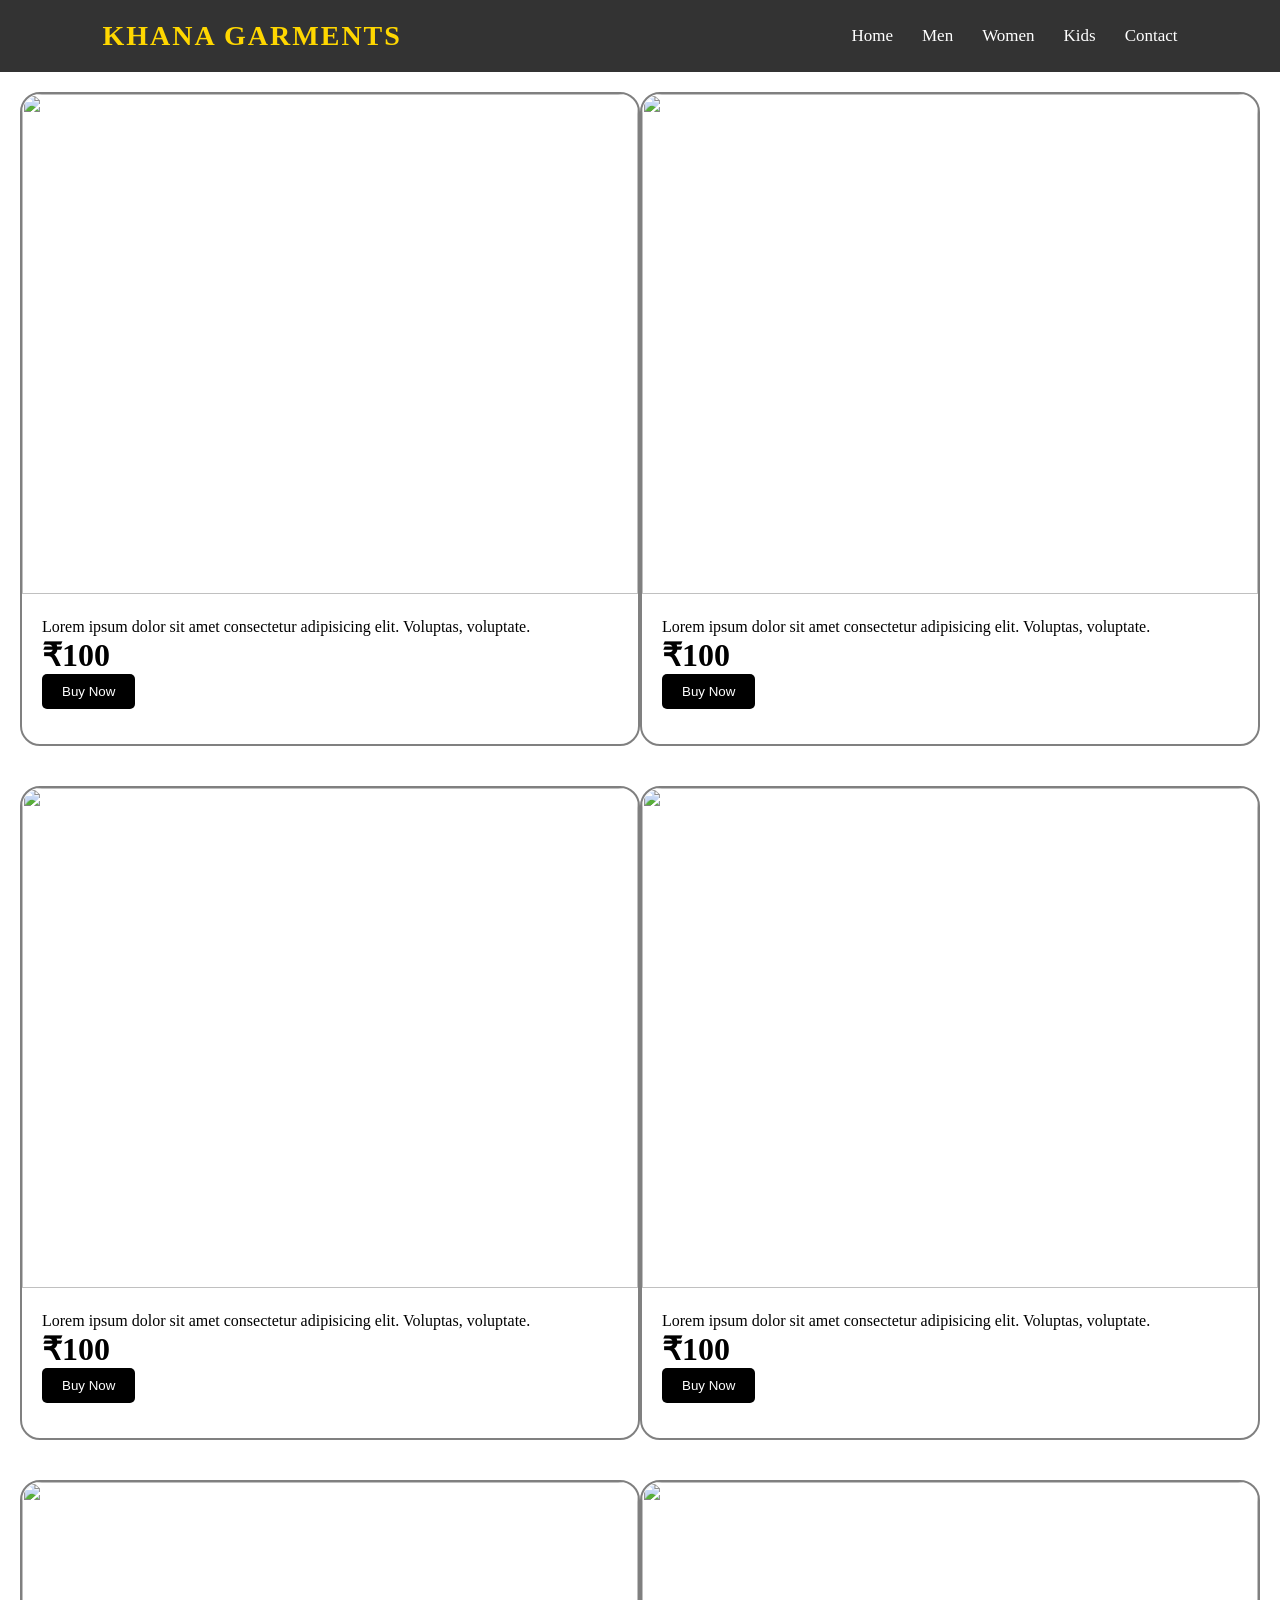
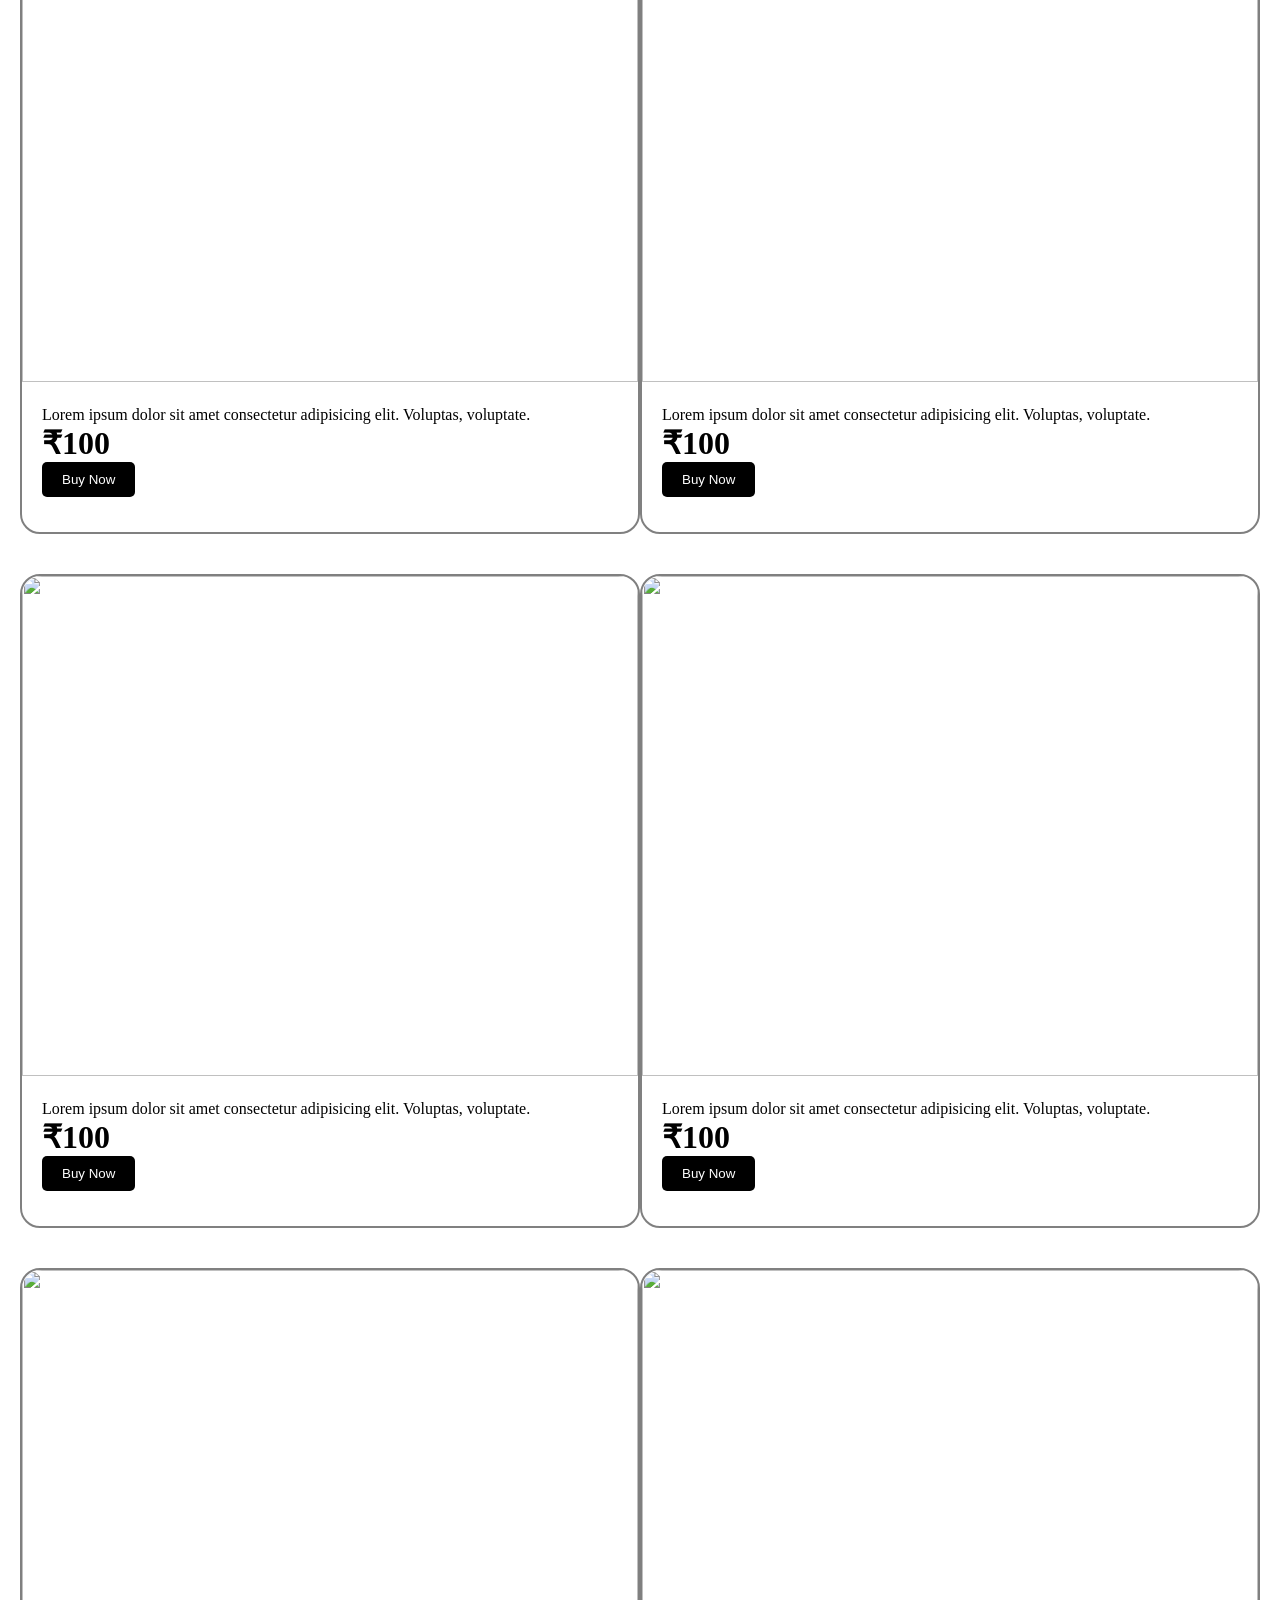
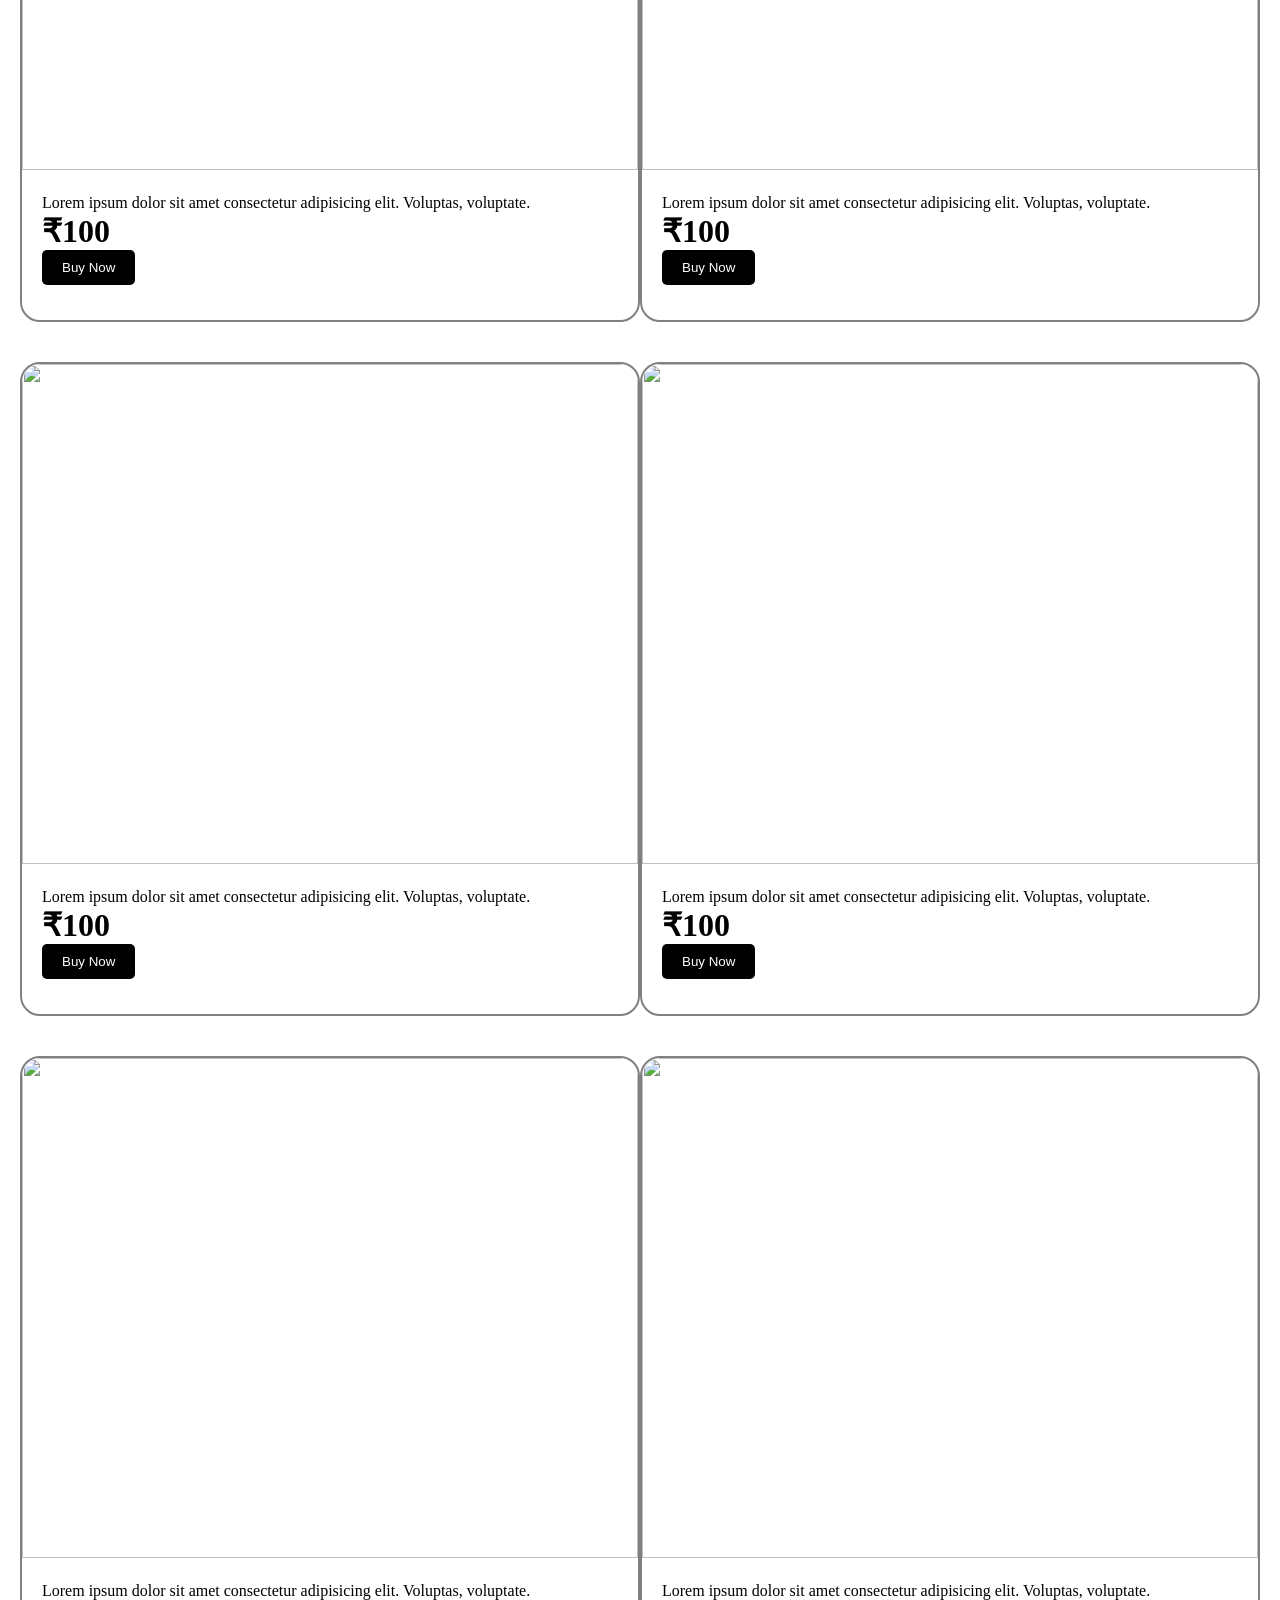
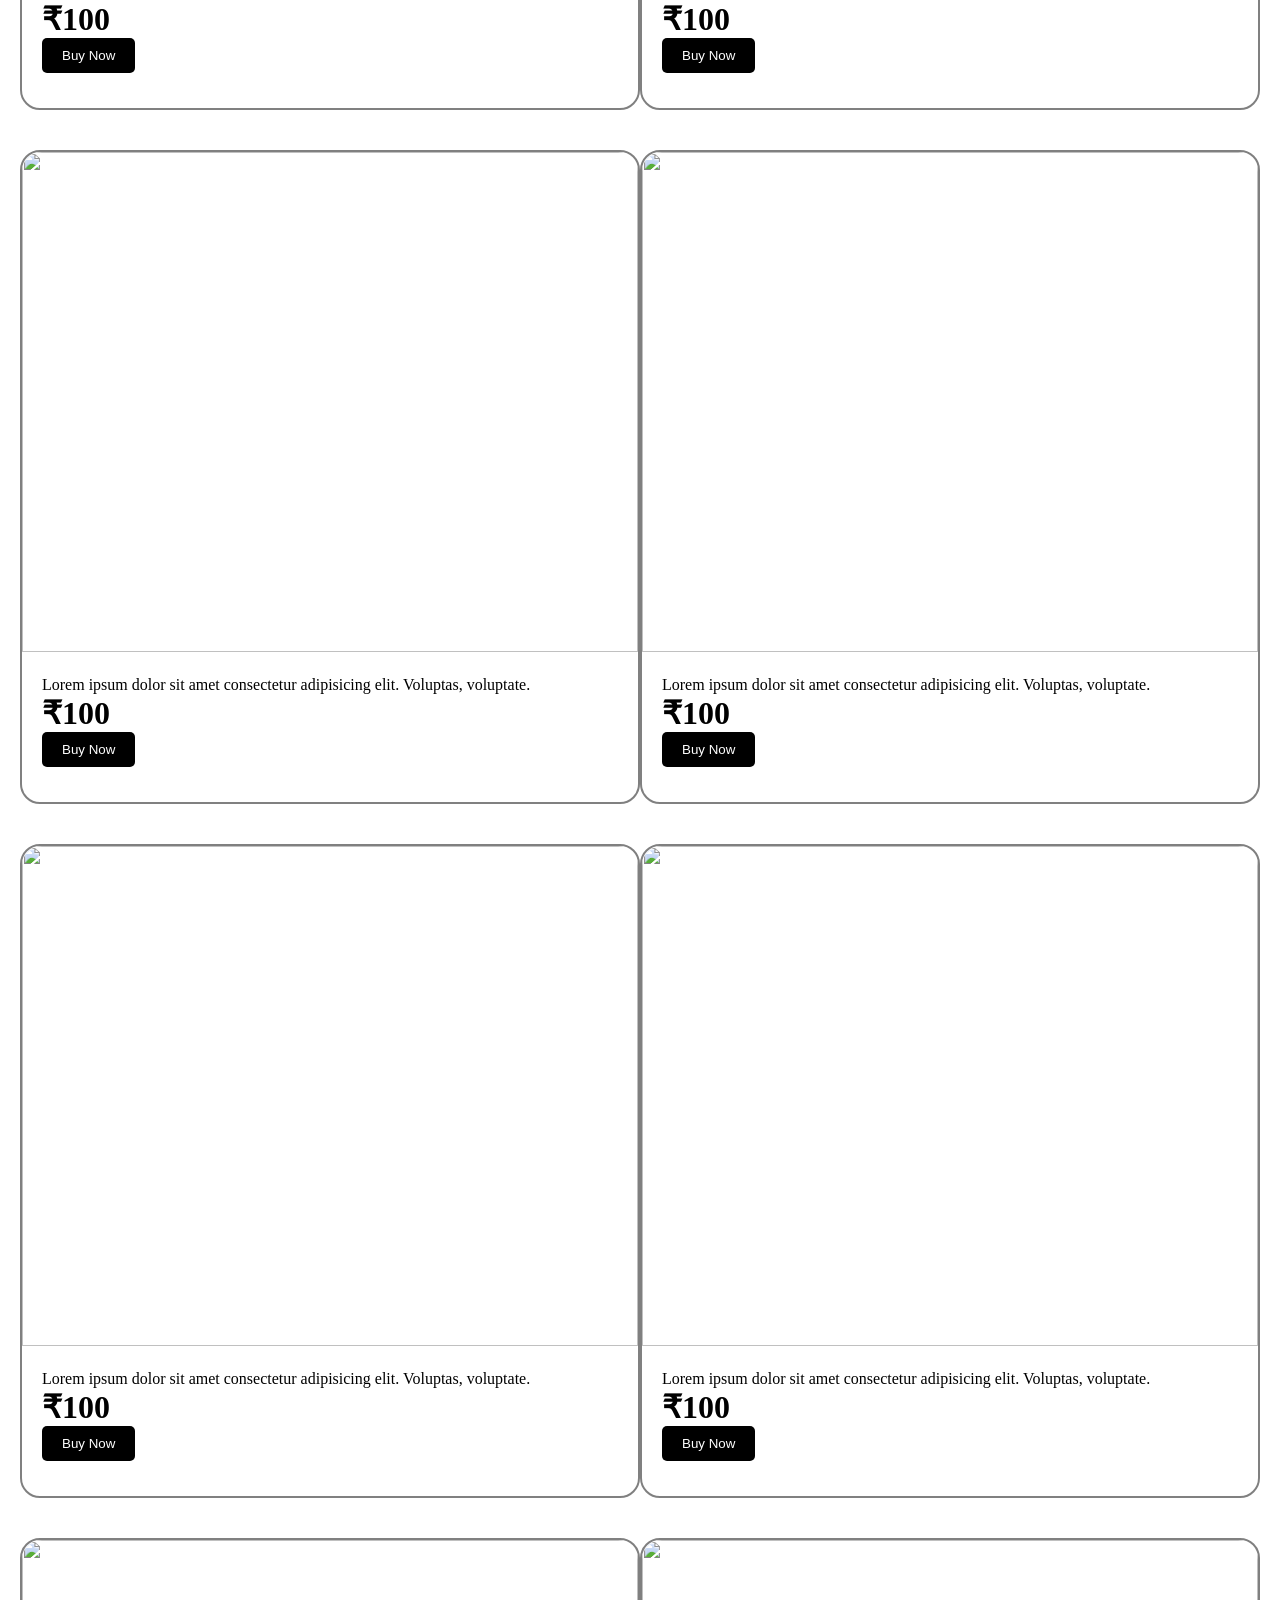
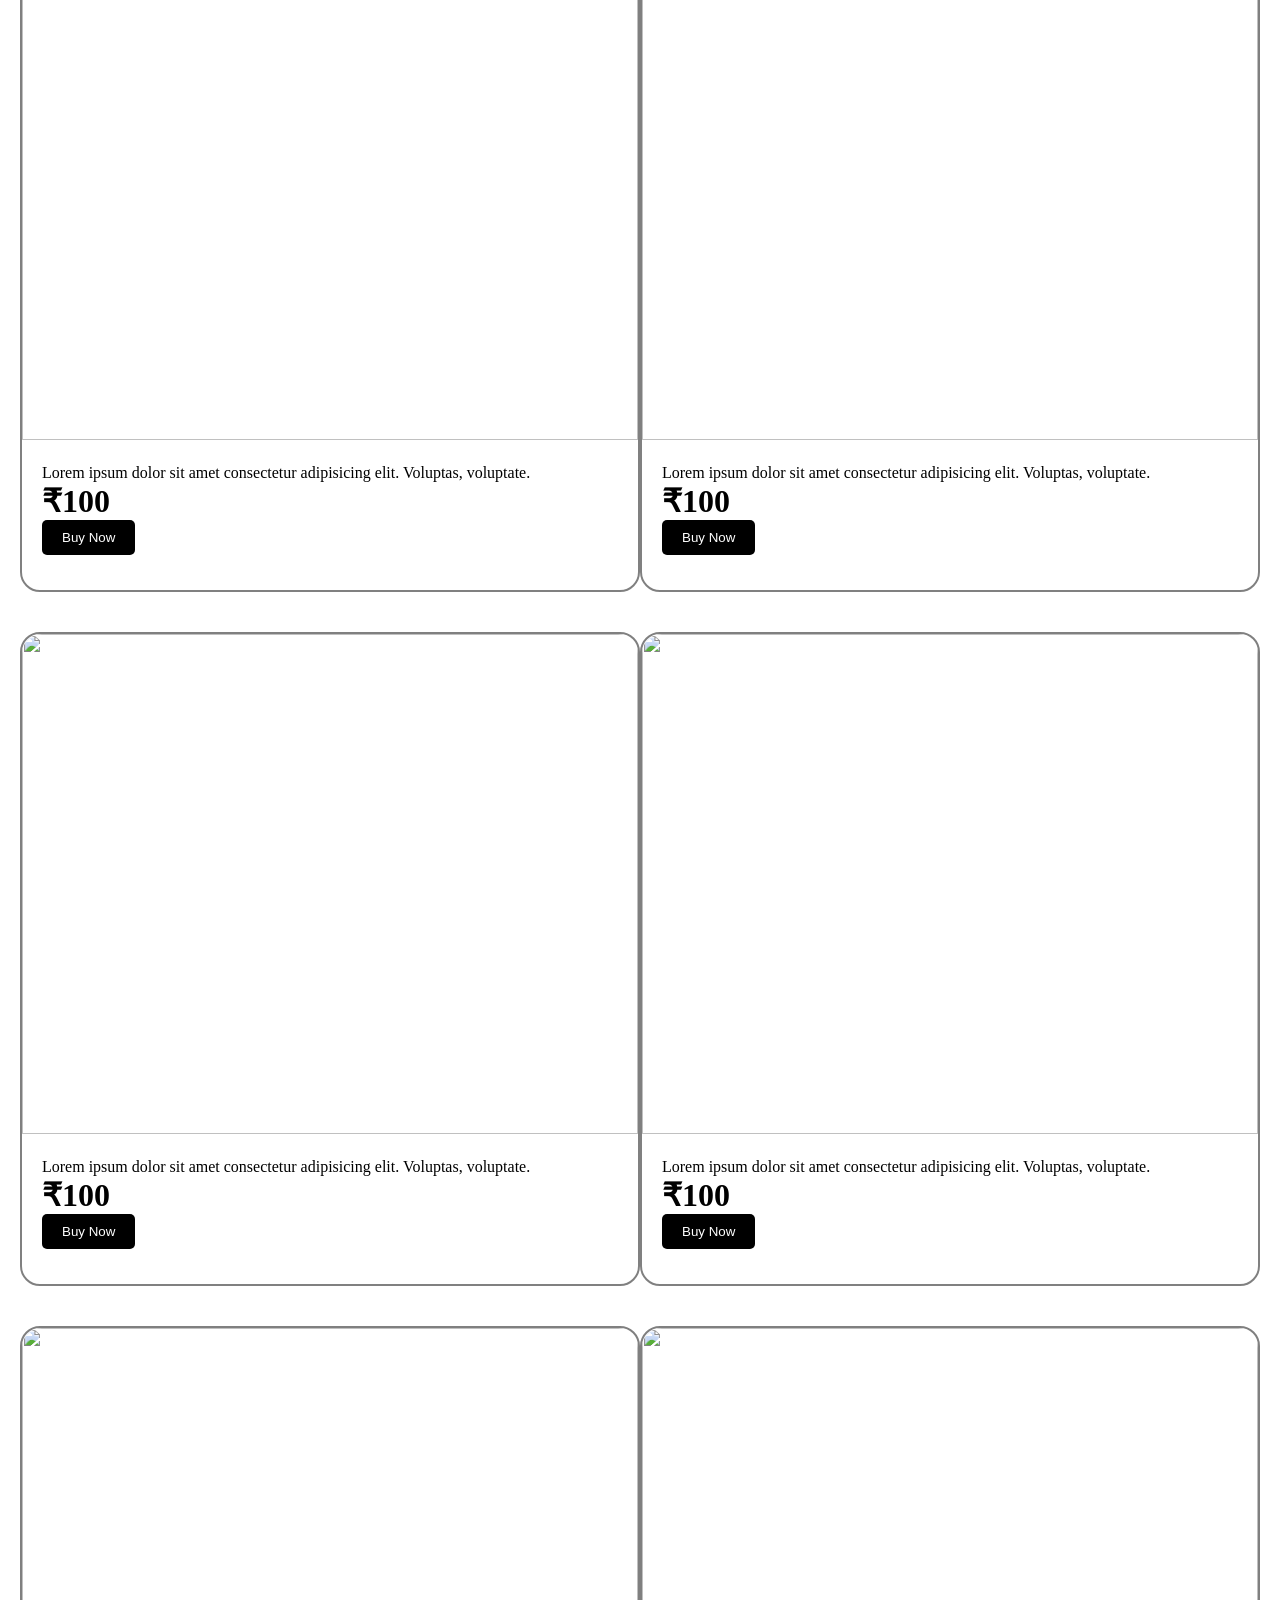
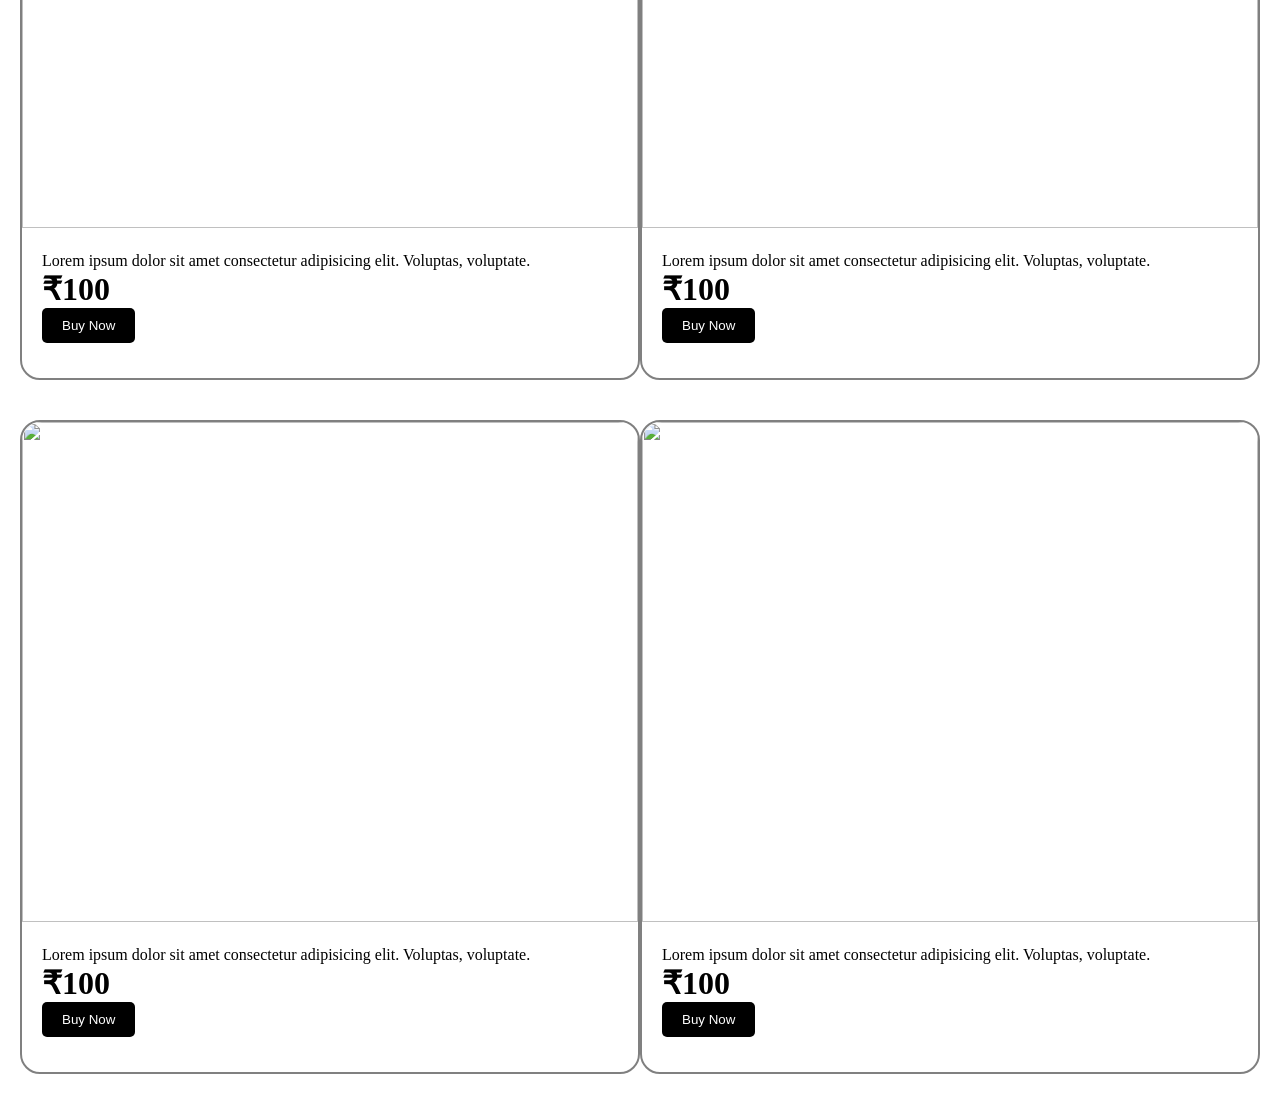
==== menproduct.html @ 3e495f07 "Update menproduct.html" ====
<!DOCTYPE html>
<html>

<head>
    <title>t-shirt</title>
</head>
<style>
    * {
        margin: 0;
        padding: 0;
    }

/* Header */
header {
    background: rgba(0, 0, 0, 0.8);
    padding: 20px 8%;
    display: flex;
    justify-content: space-between;
    align-items: center;
    position: sticky;
    top: 0;
    z-index: 1000;
    backdrop-filter: blur(10px);
}

.header {
    display: flex;
    justify-content: space-between;
}

.logo {
    font-size: 28px;
    font-weight: bold;
    color: #ffd700;
    letter-spacing: 2px;
    display: block;
}

nav a {
    color: #fff;
    text-decoration: none;
    margin-left: 25px;
    transition: 0.3s;
    font-size: 17px;
    display: inline-flex;
}

nav a:hover {
    color: #ffd700;
}

    
    .order-block {
        display: flex;
        justify-content: center;
        gap: 0px;
        padding: 20px;
    }

    .box {
        border: 2px solid gray;
        border-radius: 20px;
        margin: 0px;
        border-spacing: 0px;
        width: 100%;
        height: 650px;
    }

    .order-block img {
        width: 100%;
        height: 500px;
        margin: 0px;
        border-radius: 20px 20px 0px 0px;
        gap: 0px;
        object-fit: cover;
    }
    .text {
        padding: 20px;
        text-align: left;
    }

    .box button {
        background-color: black;
        color: white;
        border: none;
        padding: 10px 20px;
        border-radius: 5px;
        cursor: pointer;
    }
</style>
<body>
    <header class="header">
        <div class="logo">KHANA GARMENTS</div>
        <nav>
            <a href="#Home">Home</a>
            <a href="#Men" onclick="scrollToMenProducts()">Men</a>
            <a href="#Women" onclick="scrollToWomenProducts()">Women</a>
            <a href="#Kids" onclick="scrollToKidsProducts()">Kids</a>
            <a href="#Contact" onclick="">Contact</a>
        </nav>
    </header>
    
    <div class="order-block" id="order block">
        <div class="box">
            <img src="https://images.unsplash.com/photo-1515886657613-9f3515b0c78f">
            <div id="text" class="text">
                <p>Lorem ipsum dolor sit amet consectetur adipisicing elit. Voluptas, voluptate.</p>
                <h1>₹100</h1>
                <button>Buy Now</button>
            </div>
        </div>
        <div class="box">
            <img src="https://images.unsplash.com/photo-1515886657613-9f3515b0c78f">
            <div id="text" class="text">
                <p>Lorem ipsum dolor sit amet consectetur adipisicing elit. Voluptas, voluptate.</p>
                <h1>₹100</h1>
                <button>Buy Now</button>
            </div>
        </div>
    </div>
    <div class="order-block" id="order block">
        <div class="box">
            <img src="https://images.unsplash.com/photo-1515886657613-9f3515b0c78f">
            <div id="text" class="text">
                <p>Lorem ipsum dolor sit amet consectetur adipisicing elit. Voluptas, voluptate.</p>
                <h1>₹100</h1>
                <button>Buy Now</button>
            </div>
        </div>
        <div class="box">
            <img src="https://images.unsplash.com/photo-1515886657613-9f3515b0c78f">
            <div id="text" class="text">
                <p>Lorem ipsum dolor sit amet consectetur adipisicing elit. Voluptas, voluptate.</p>
                <h1>₹100</h1>
                <button>Buy Now</button>
            </div>
        </div>
    </div>
    <div class="order-block" id="order block">
        <div class="box">
            <img src="https://images.unsplash.com/photo-1515886657613-9f3515b0c78f">
            <div id="text" class="text">
                <p>Lorem ipsum dolor sit amet consectetur adipisicing elit. Voluptas, voluptate.</p>
                <h1>₹100</h1>
                <button>Buy Now</button>
            </div>
        </div>
        <div class="box">
            <img src="https://images.unsplash.com/photo-1515886657613-9f3515b0c78f">
            <div id="text" class="text">
                <p>Lorem ipsum dolor sit amet consectetur adipisicing elit. Voluptas, voluptate.</p>
                <h1>₹100</h1>
                <button>Buy Now</button>
            </div>
        </div>
    </div>
    <div class="order-block" id="order block">
        <div class="box">
            <img src="https://images.unsplash.com/photo-1515886657613-9f3515b0c78f">
            <div id="text" class="text">
                <p>Lorem ipsum dolor sit amet consectetur adipisicing elit. Voluptas, voluptate.</p>
                <h1>₹100</h1>
                <button>Buy Now</button>
            </div>
        </div>
        <div class="box">
            <img src="https://images.unsplash.com/photo-1515886657613-9f3515b0c78f">
            <div id="text" class="text">
                <p>Lorem ipsum dolor sit amet consectetur adipisicing elit. Voluptas, voluptate.</p>
                <h1>₹100</h1>
                <button>Buy Now</button>
            </div>
        </div>
    </div>
    <div class="order-block" id="order block">
        <div class="box">
            <img src="https://images.unsplash.com/photo-1515886657613-9f3515b0c78f">
            <div id="text" class="text">
                <p>Lorem ipsum dolor sit amet consectetur adipisicing elit. Voluptas, voluptate.</p>
                <h1>₹100</h1>
                <button>Buy Now</button>
            </div>
        </div>
        <div class="box">
            <img src="https://images.unsplash.com/photo-1515886657613-9f3515b0c78f">
            <div id="text" class="text">
                <p>Lorem ipsum dolor sit amet consectetur adipisicing elit. Voluptas, voluptate.</p>
                <h1>₹100</h1>
                <button>Buy Now</button>
            </div>
        </div>
    </div>
    <div class="order-block" id="order block">
        <div class="box">
            <img src="https://images.unsplash.com/photo-1515886657613-9f3515b0c78f">
            <div id="text" class="text">
                <p>Lorem ipsum dolor sit amet consectetur adipisicing elit. Voluptas, voluptate.</p>
                <h1>₹100</h1>
                <button>Buy Now</button>
            </div>
        </div>
        <div class="box">
            <img src="https://images.unsplash.com/photo-1515886657613-9f3515b0c78f">
            <div id="text" class="text">
                <p>Lorem ipsum dolor sit amet consectetur adipisicing elit. Voluptas, voluptate.</p>
                <h1>₹100</h1>
                <button>Buy Now</button>
            </div>
        </div>
    </div>
    <div class="order-block" id="order block">
        <div class="box">
            <img src="https://images.unsplash.com/photo-1515886657613-9f3515b0c78f">
            <div id="text" class="text">
                <p>Lorem ipsum dolor sit amet consectetur adipisicing elit. Voluptas, voluptate.</p>
                <h1>₹100</h1>
                <button>Buy Now</button>
            </div>
        </div>
        <div class="box">
            <img src="https://images.unsplash.com/photo-1515886657613-9f3515b0c78f">
            <div id="text" class="text">
                <p>Lorem ipsum dolor sit amet consectetur adipisicing elit. Voluptas, voluptate.</p>
                <h1>₹100</h1>
                <button>Buy Now</button>
            </div>
        </div>
    </div>
    <div class="order-block" id="order block">
        <div class="box">
            <img src="https://images.unsplash.com/photo-1515886657613-9f3515b0c78f">
            <div id="text" class="text">
                <p>Lorem ipsum dolor sit amet consectetur adipisicing elit. Voluptas, voluptate.</p>
                <h1>₹100</h1>
                <button>Buy Now</button>
            </div>
        </div>
        <div class="box">
            <img src="https://images.unsplash.com/photo-1515886657613-9f3515b0c78f">
            <div id="text" class="text">
                <p>Lorem ipsum dolor sit amet consectetur adipisicing elit. Voluptas, voluptate.</p>
                <h1>₹100</h1>
                <button>Buy Now</button>
            </div>
        </div>
    </div>
    <div class="order-block" id="order block">
        <div class="box">
            <img src="https://images.unsplash.com/photo-1515886657613-9f3515b0c78f">
            <div id="text" class="text">
                <p>Lorem ipsum dolor sit amet consectetur adipisicing elit. Voluptas, voluptate.</p>
                <h1>₹100</h1>
                <button>Buy Now</button>
            </div>
        </div>
        <div class="box">
            <img src="https://images.unsplash.com/photo-1515886657613-9f3515b0c78f">
            <div id="text" class="text">
                <p>Lorem ipsum dolor sit amet consectetur adipisicing elit. Voluptas, voluptate.</p>
                <h1>₹100</h1>
                <button>Buy Now</button>
            </div>
        </div>
    </div>
    <div class="order-block" id="order block">
        <div class="box">
            <img src="https://images.unsplash.com/photo-1515886657613-9f3515b0c78f">
            <div id="text" class="text">
                <p>Lorem ipsum dolor sit amet consectetur adipisicing elit. Voluptas, voluptate.</p>
                <h1>₹100</h1>
                <button>Buy Now</button>
            </div>
        </div>
        <div class="box">
            <img src="https://images.unsplash.com/photo-1515886657613-9f3515b0c78f">
            <div id="text" class="text">
                <p>Lorem ipsum dolor sit amet consectetur adipisicing elit. Voluptas, voluptate.</p>
                <h1>₹100</h1>
                <button>Buy Now</button>
            </div>
        </div>
    </div>
    <div class="order-block" id="order block">
        <div class="box">
            <img src="https://images.unsplash.com/photo-1515886657613-9f3515b0c78f">
            <div id="text" class="text">
                <p>Lorem ipsum dolor sit amet consectetur adipisicing elit. Voluptas, voluptate.</p>
                <h1>₹100</h1>
                <button>Buy Now</button>
            </div>
        </div>
        <div class="box">
            <img src="https://images.unsplash.com/photo-1515886657613-9f3515b0c78f">
            <div id="text" class="text">
                <p>Lorem ipsum dolor sit amet consectetur adipisicing elit. Voluptas, voluptate.</p>
                <h1>₹100</h1>
                <button>Buy Now</button>
            </div>
        </div>
    </div>
    <div class="order-block" id="order block">
        <div class="box">
            <img src="https://images.unsplash.com/photo-1515886657613-9f3515b0c78f">
            <div id="text" class="text">
                <p>Lorem ipsum dolor sit amet consectetur adipisicing elit. Voluptas, voluptate.</p>
                <h1>₹100</h1>
                <button>Buy Now</button>
            </div>
        </div>
        <div class="box">
            <img src="https://images.unsplash.com/photo-1515886657613-9f3515b0c78f">
            <div id="text" class="text">
                <p>Lorem ipsum dolor sit amet consectetur adipisicing elit. Voluptas, voluptate.</p>
                <h1>₹100</h1>
                <button>Buy Now</button>
            </div>
        </div>
    </div>
    <div class="order-block" id="order block">
        <div class="box">
            <img src="https://images.unsplash.com/photo-1515886657613-9f3515b0c78f">
            <div id="text" class="text">
                <p>Lorem ipsum dolor sit amet consectetur adipisicing elit. Voluptas, voluptate.</p>
                <h1>₹100</h1>
                <button>Buy Now</button>
            </div>
        </div>
        <div class="box">
            <img src="https://images.unsplash.com/photo-1515886657613-9f3515b0c78f">
            <div id="text" class="text">
                <p>Lorem ipsum dolor sit amet consectetur adipisicing elit. Voluptas, voluptate.</p>
                <h1>₹100</h1>
                <button>Buy Now</button>
            </div>
        </div>
    </div>
</body>

</html>
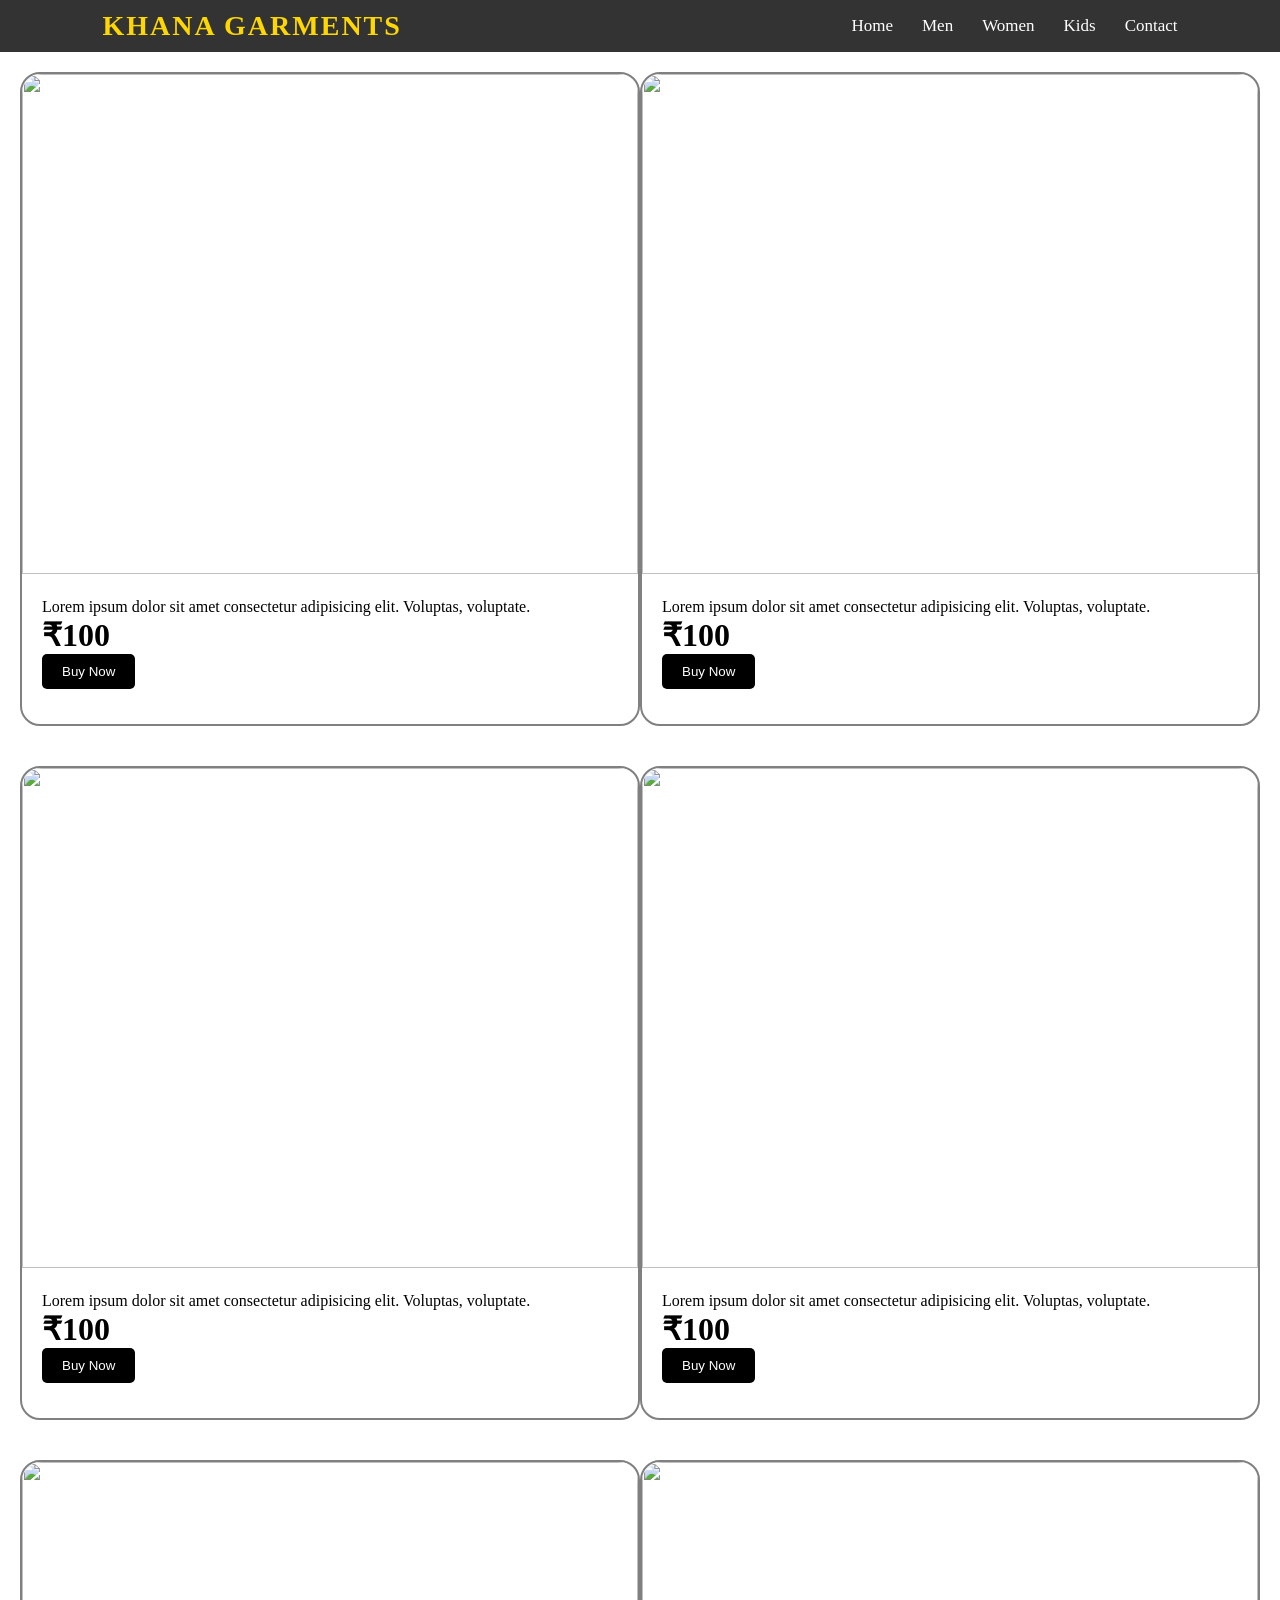
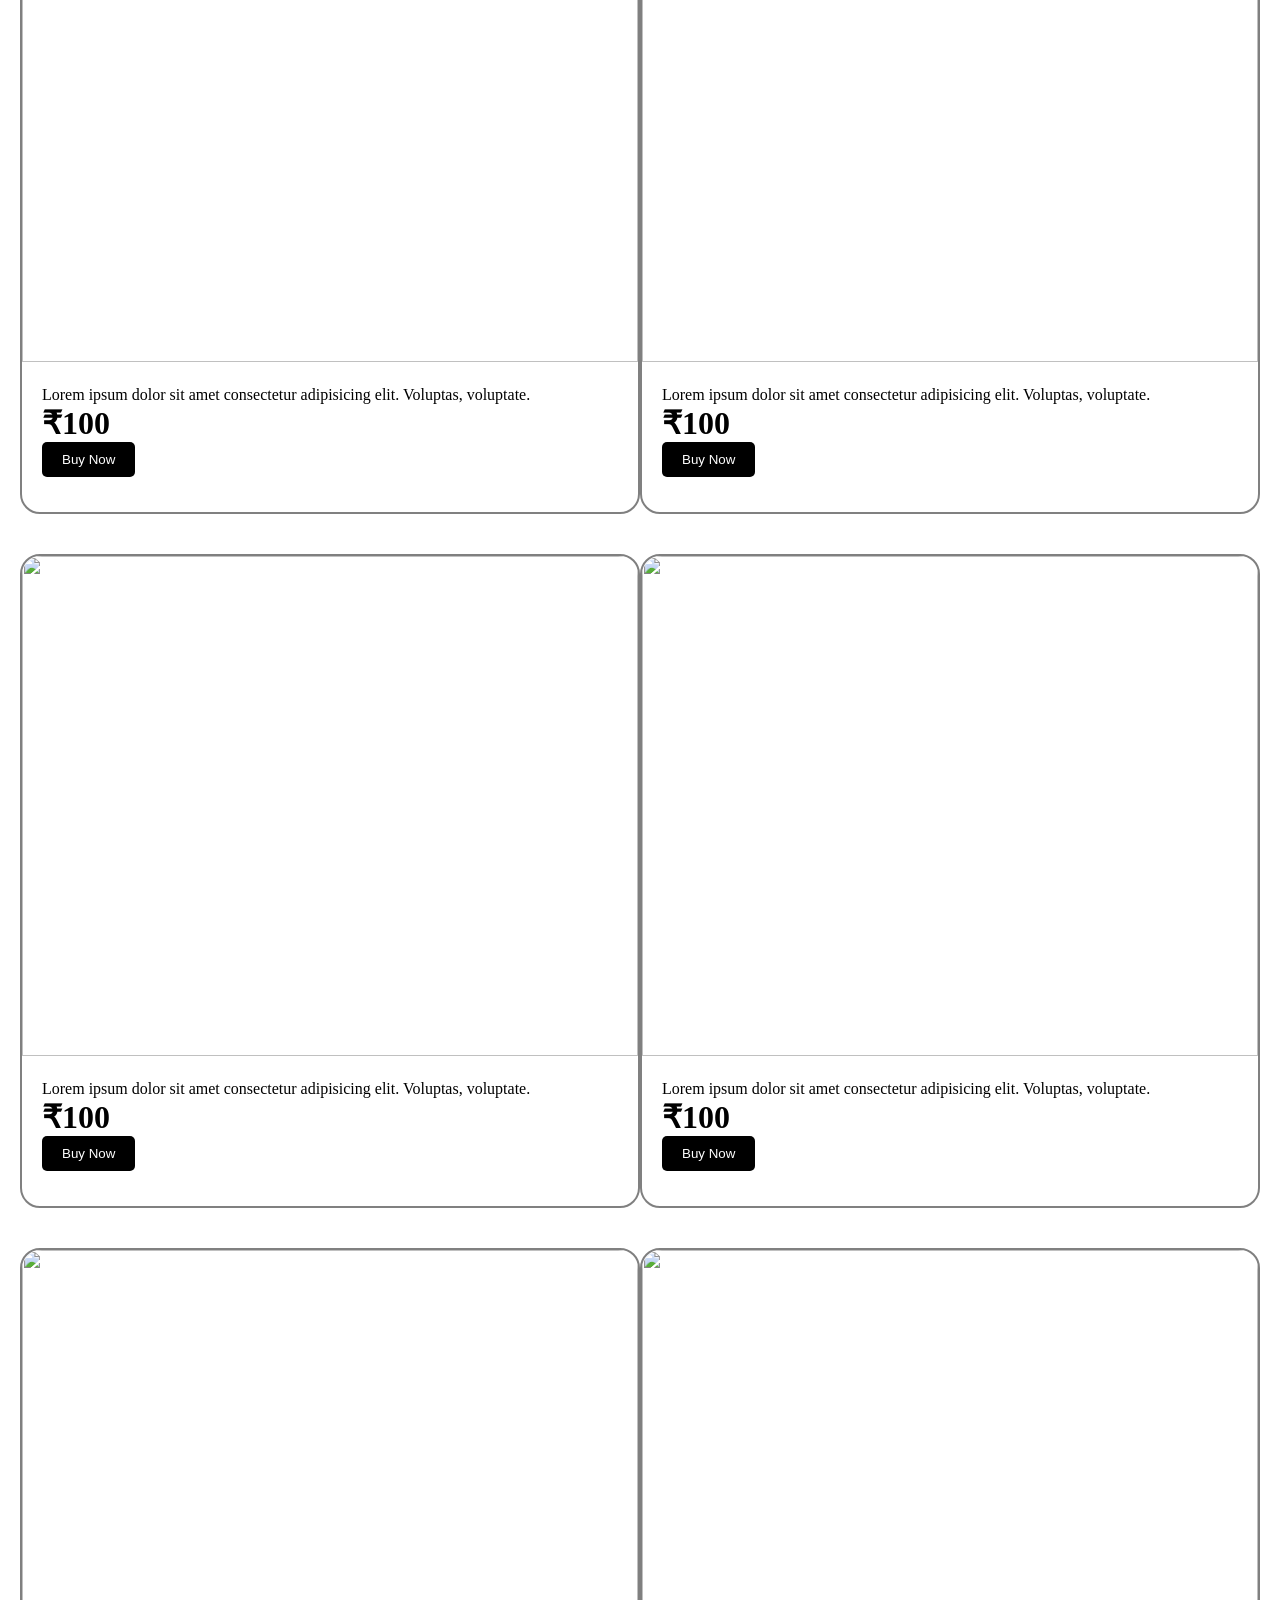
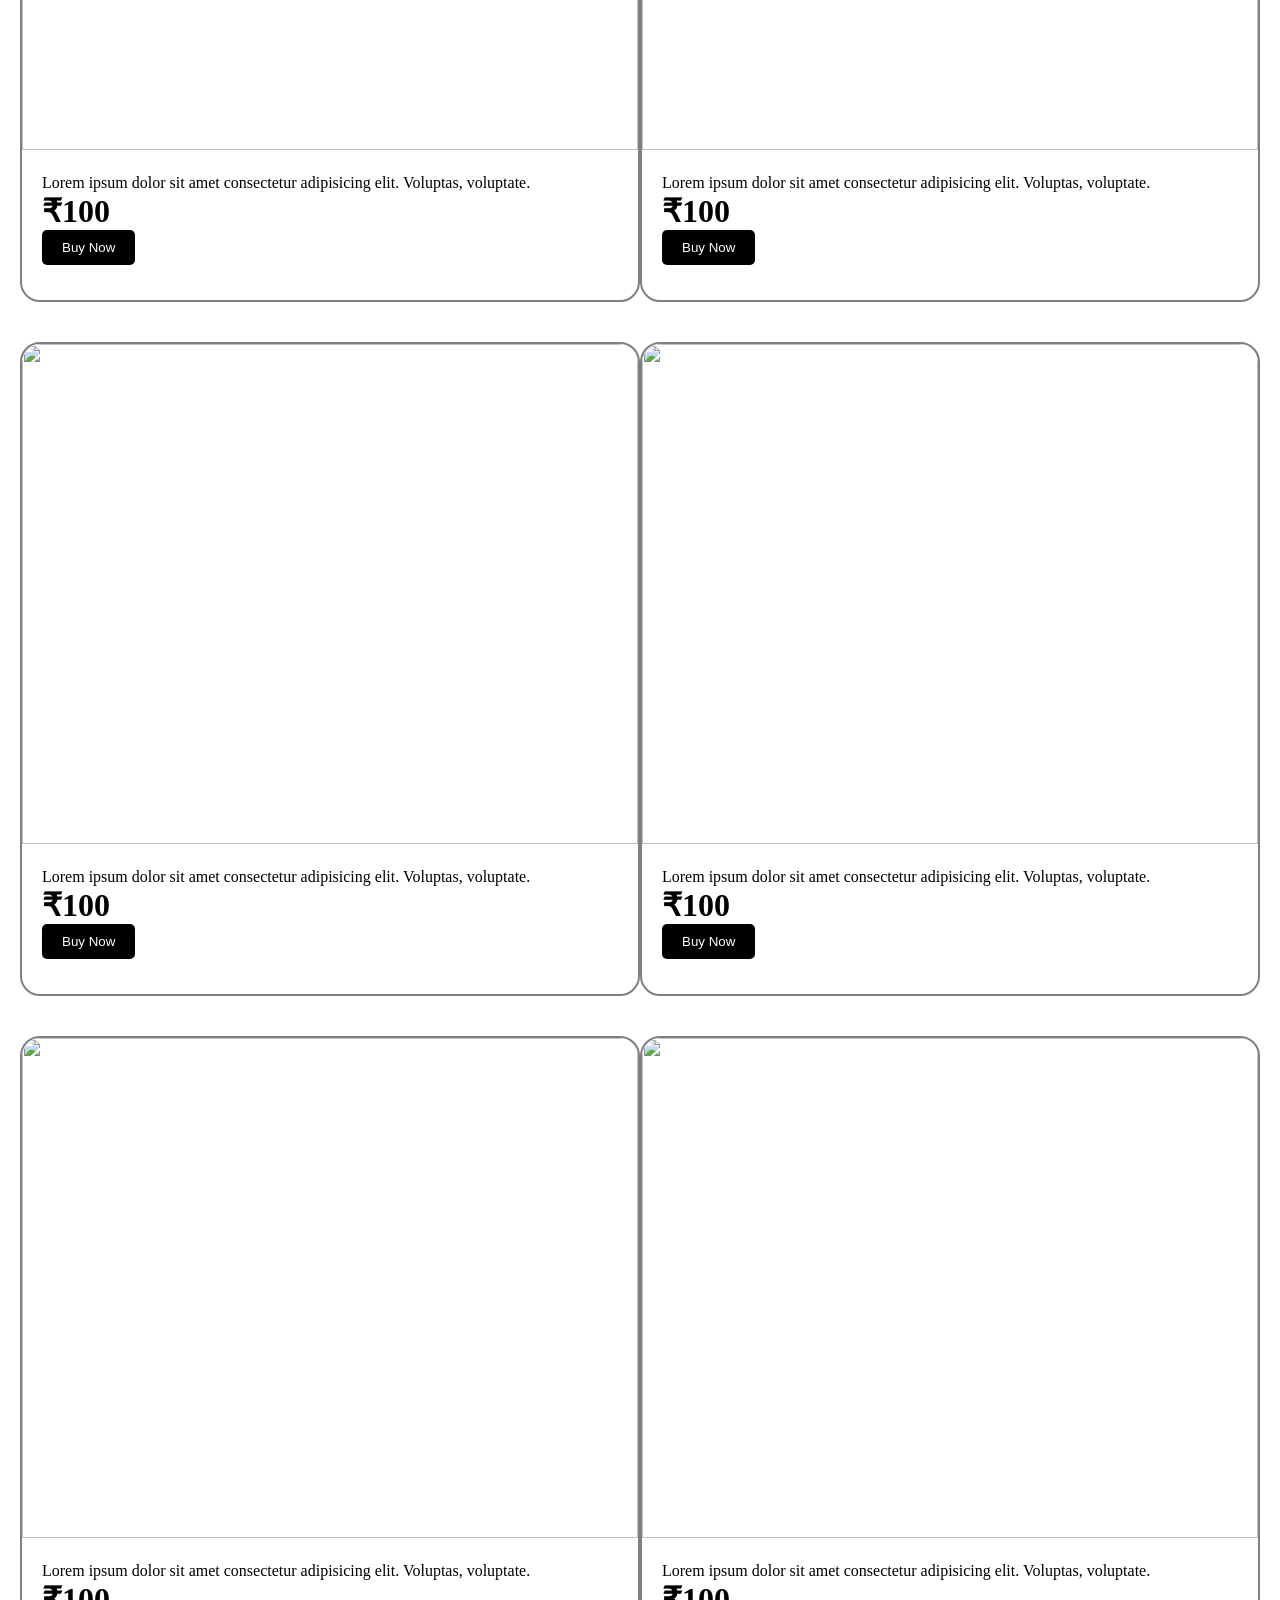
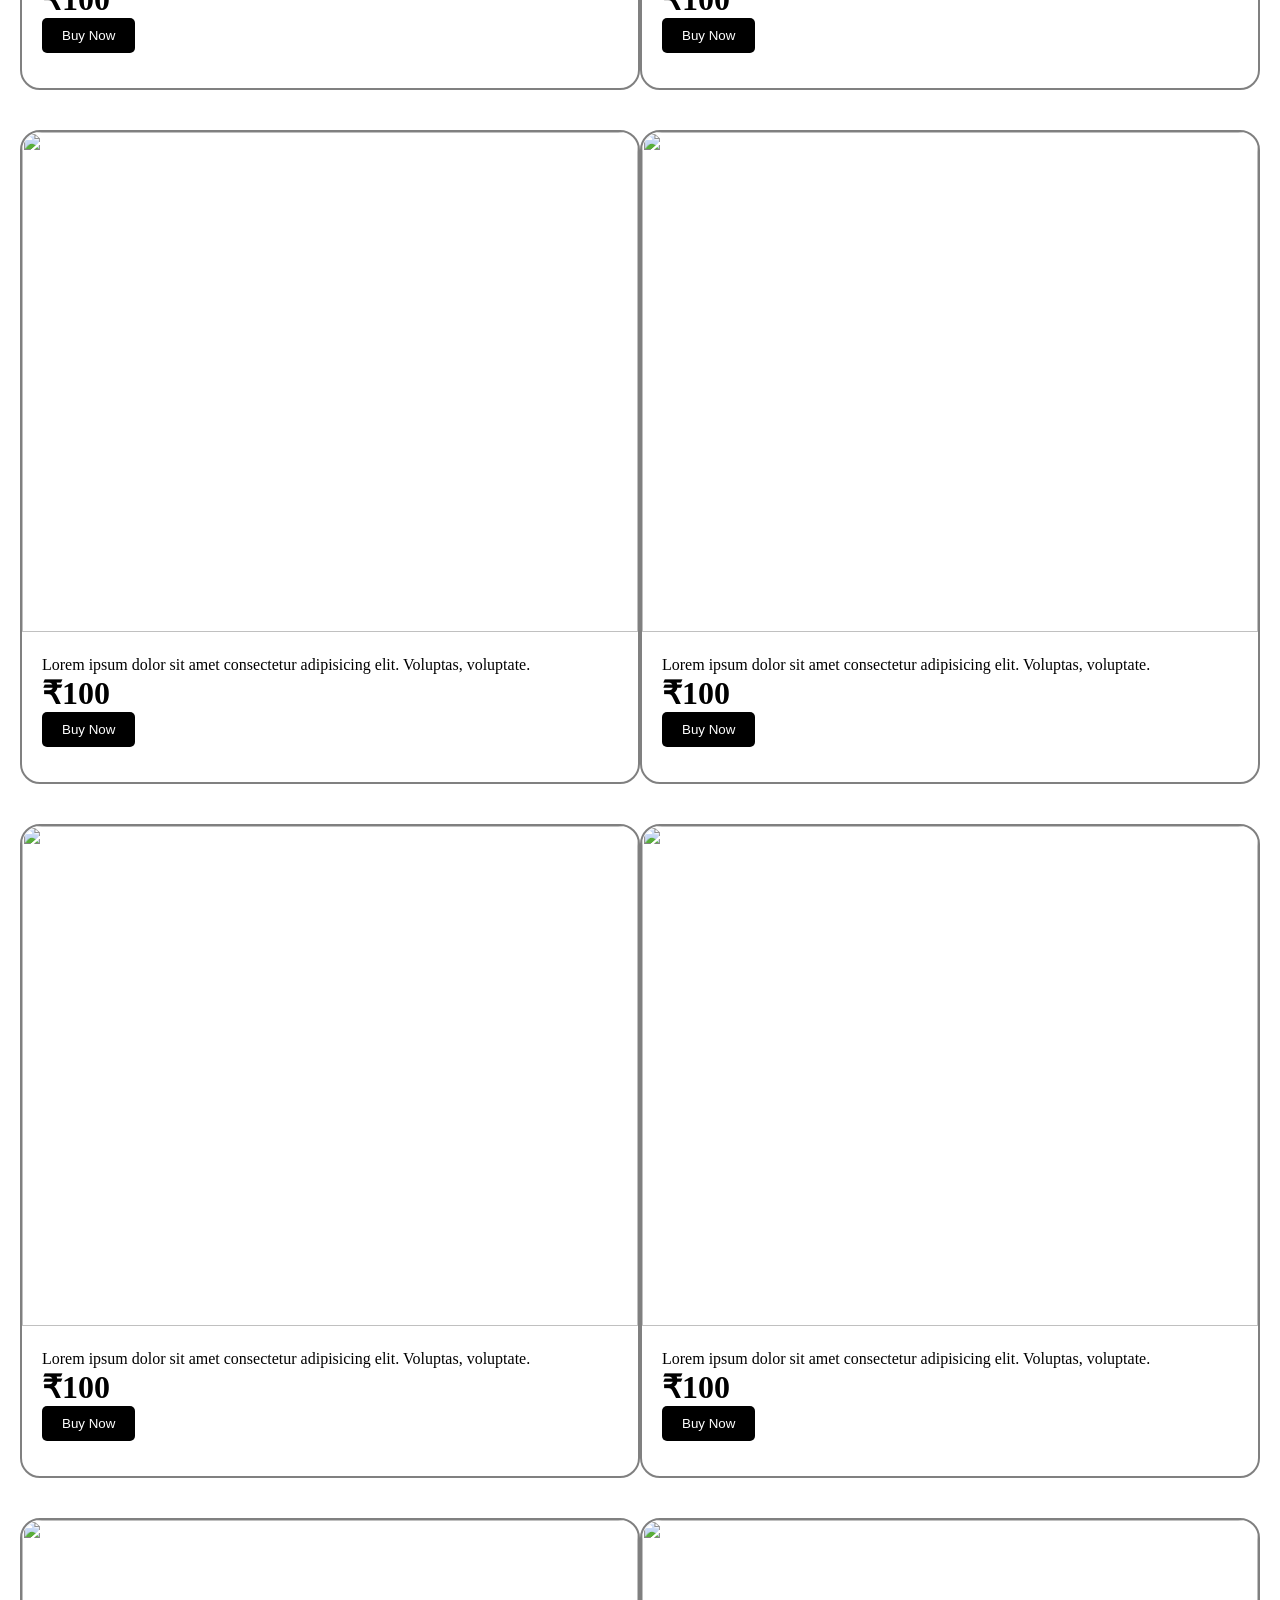
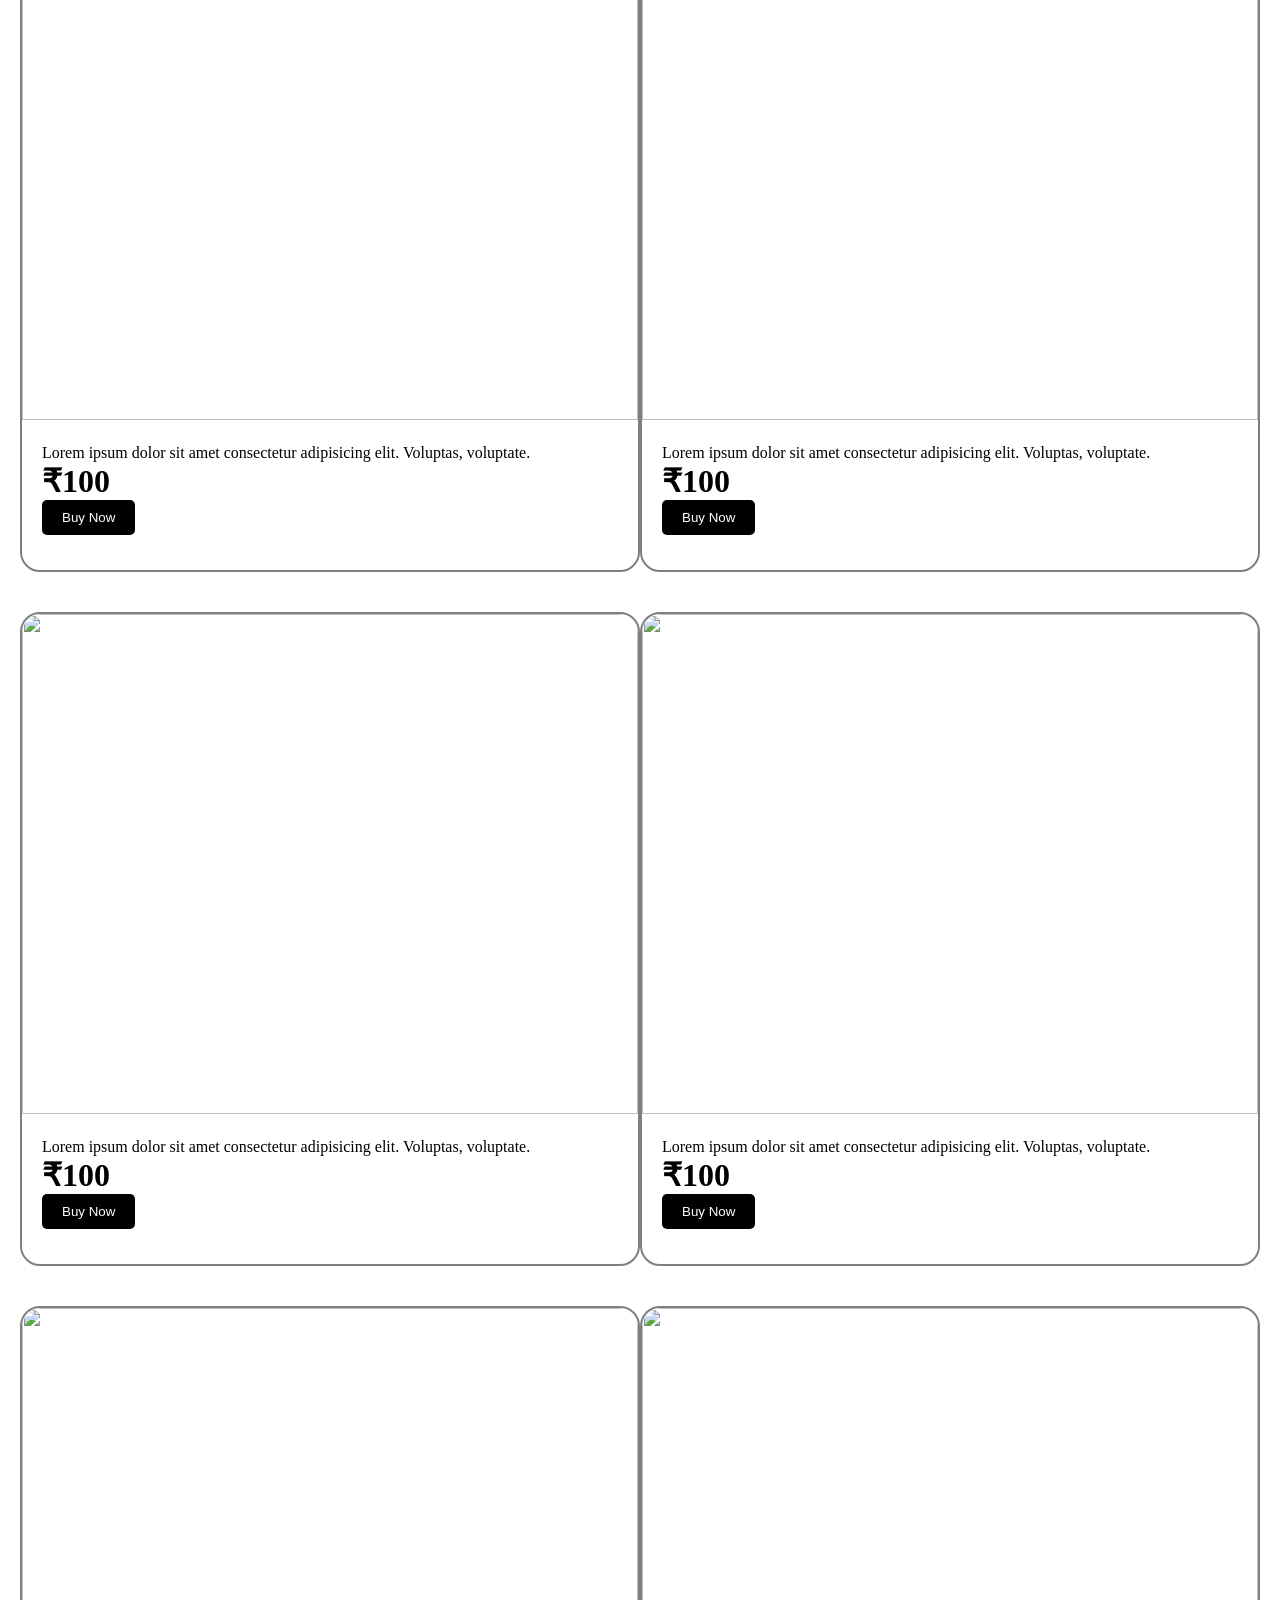
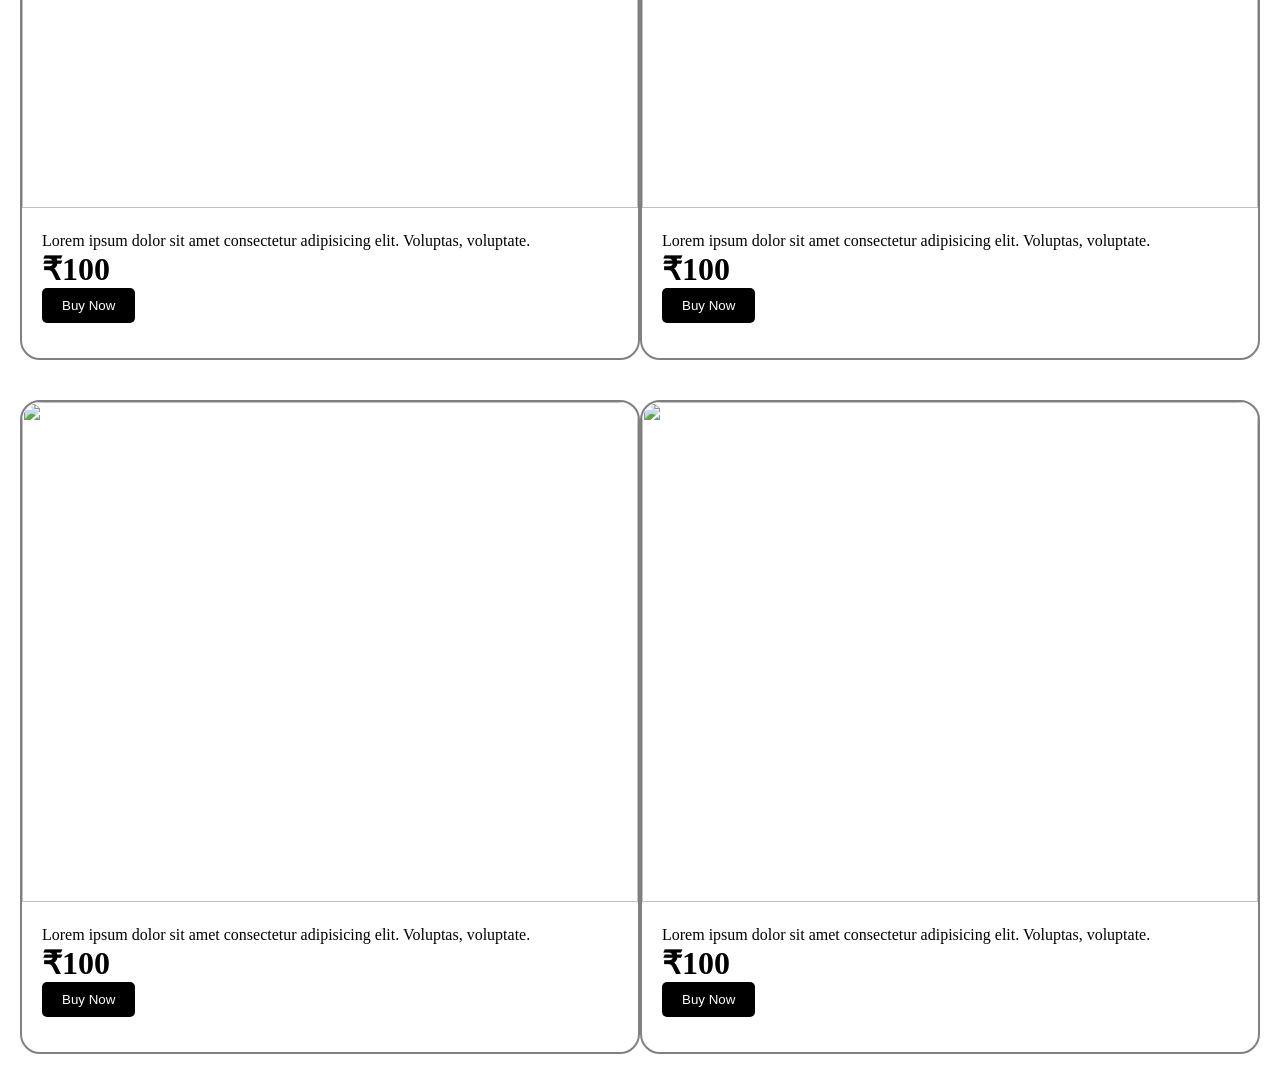
==== commit d7267887: "Update menproduct.html" ====
--- a/menproduct.html
+++ b/menproduct.html
@@ -11,9 +11,9 @@
     }
 
 /* Header */
-header {
+.header {
     background: rgba(0, 0, 0, 0.8);
-    padding: 20px 8%;
+    padding: 10px 8%;
     display: flex;
     justify-content: space-between;
     align-items: center;
@@ -21,11 +21,6 @@
     top: 0;
     z-index: 1000;
     backdrop-filter: blur(10px);
-}
-
-.header {
-    display: flex;
-    justify-content: space-between;
 }
 
 .logo {
@@ -335,5 +330,34 @@
         </div>
     </div>
 </body>
-
+<script>
+    function scrollToMenProducts() {
+        document.getElementById("Men products").scrollIntoView({
+            behavior: "smooth"
+        });
+    }
+    
+    function scrollToWomenProducts() {
+        document.getElementById("Women products").scrollIntoView({
+            behavior: "smooth"
+        });
+    }
+    
+    function scrollToKidsProducts() {
+        document.getElementById("Kids products").scrollIntoView({
+            behavior: "smooth"
+        });
+    }
+</script>
+    
 </html>
+
+
+
+
+
+
+
+
+
+
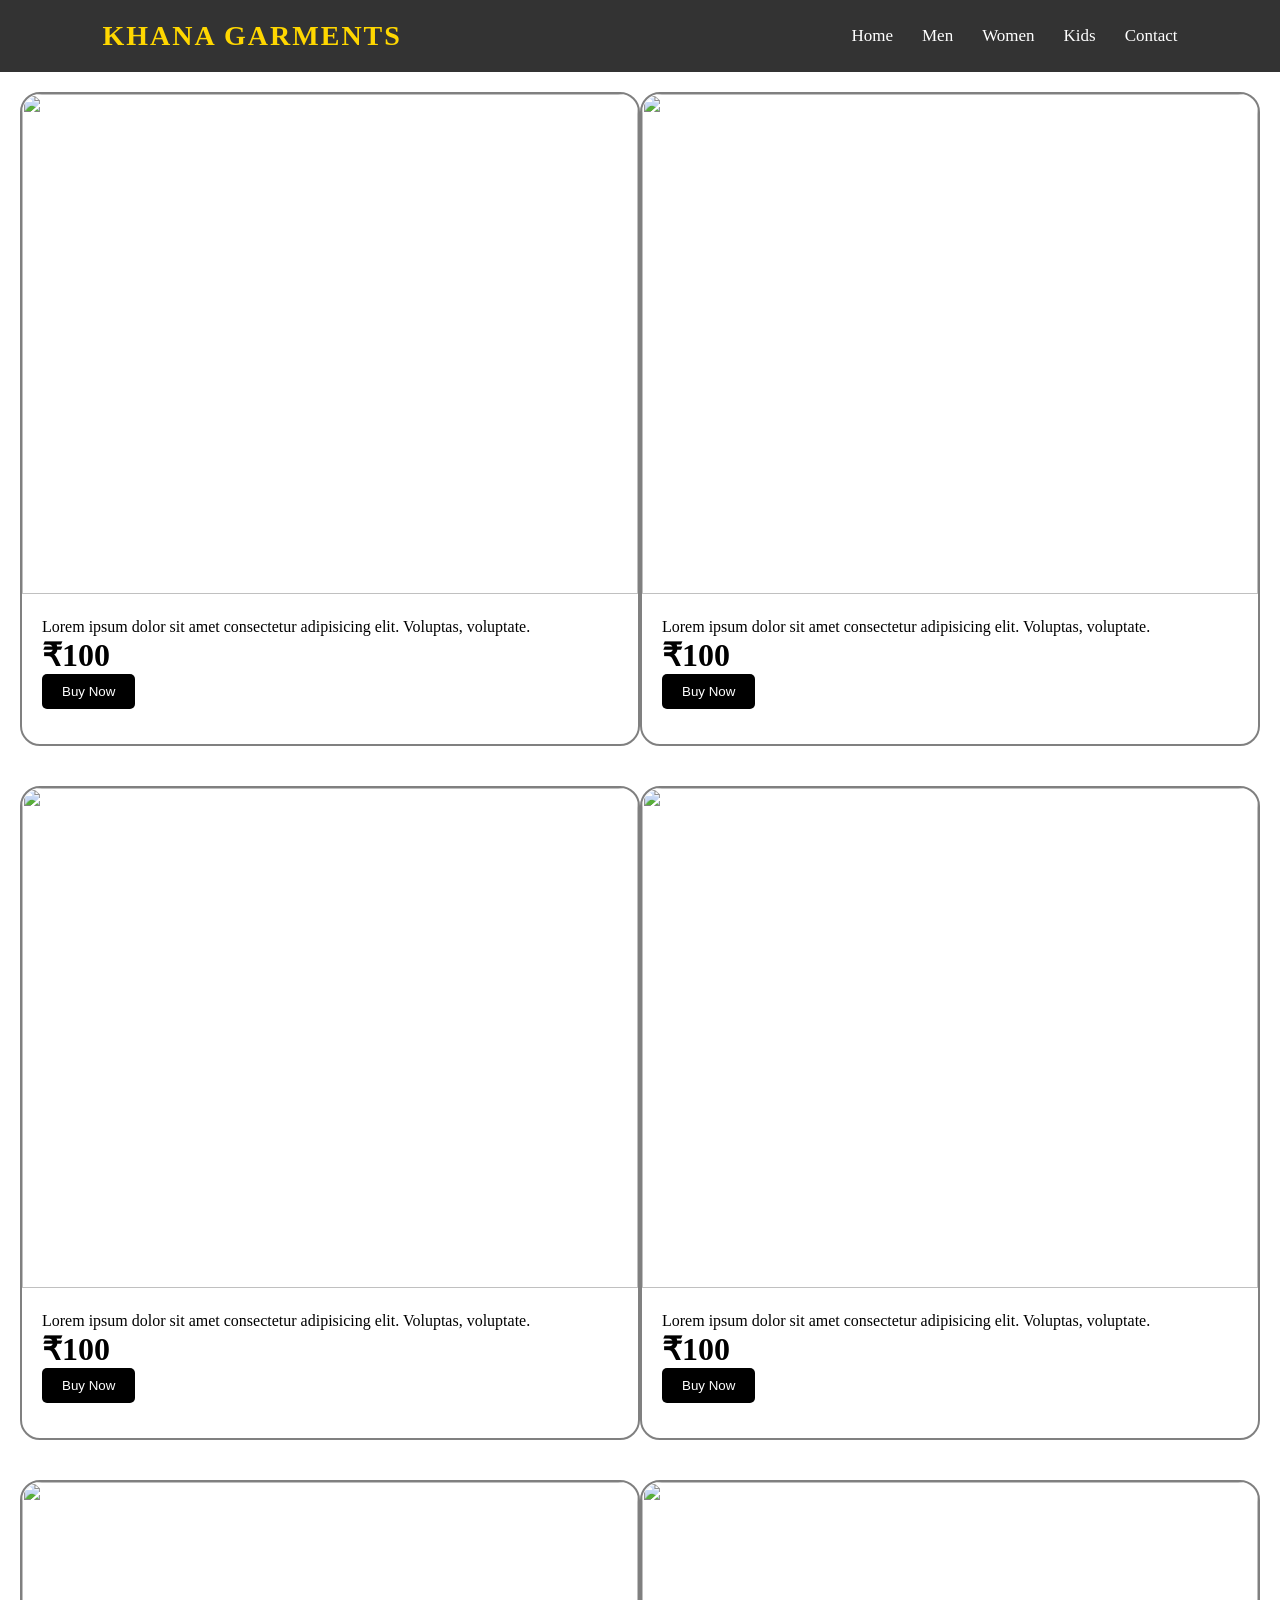
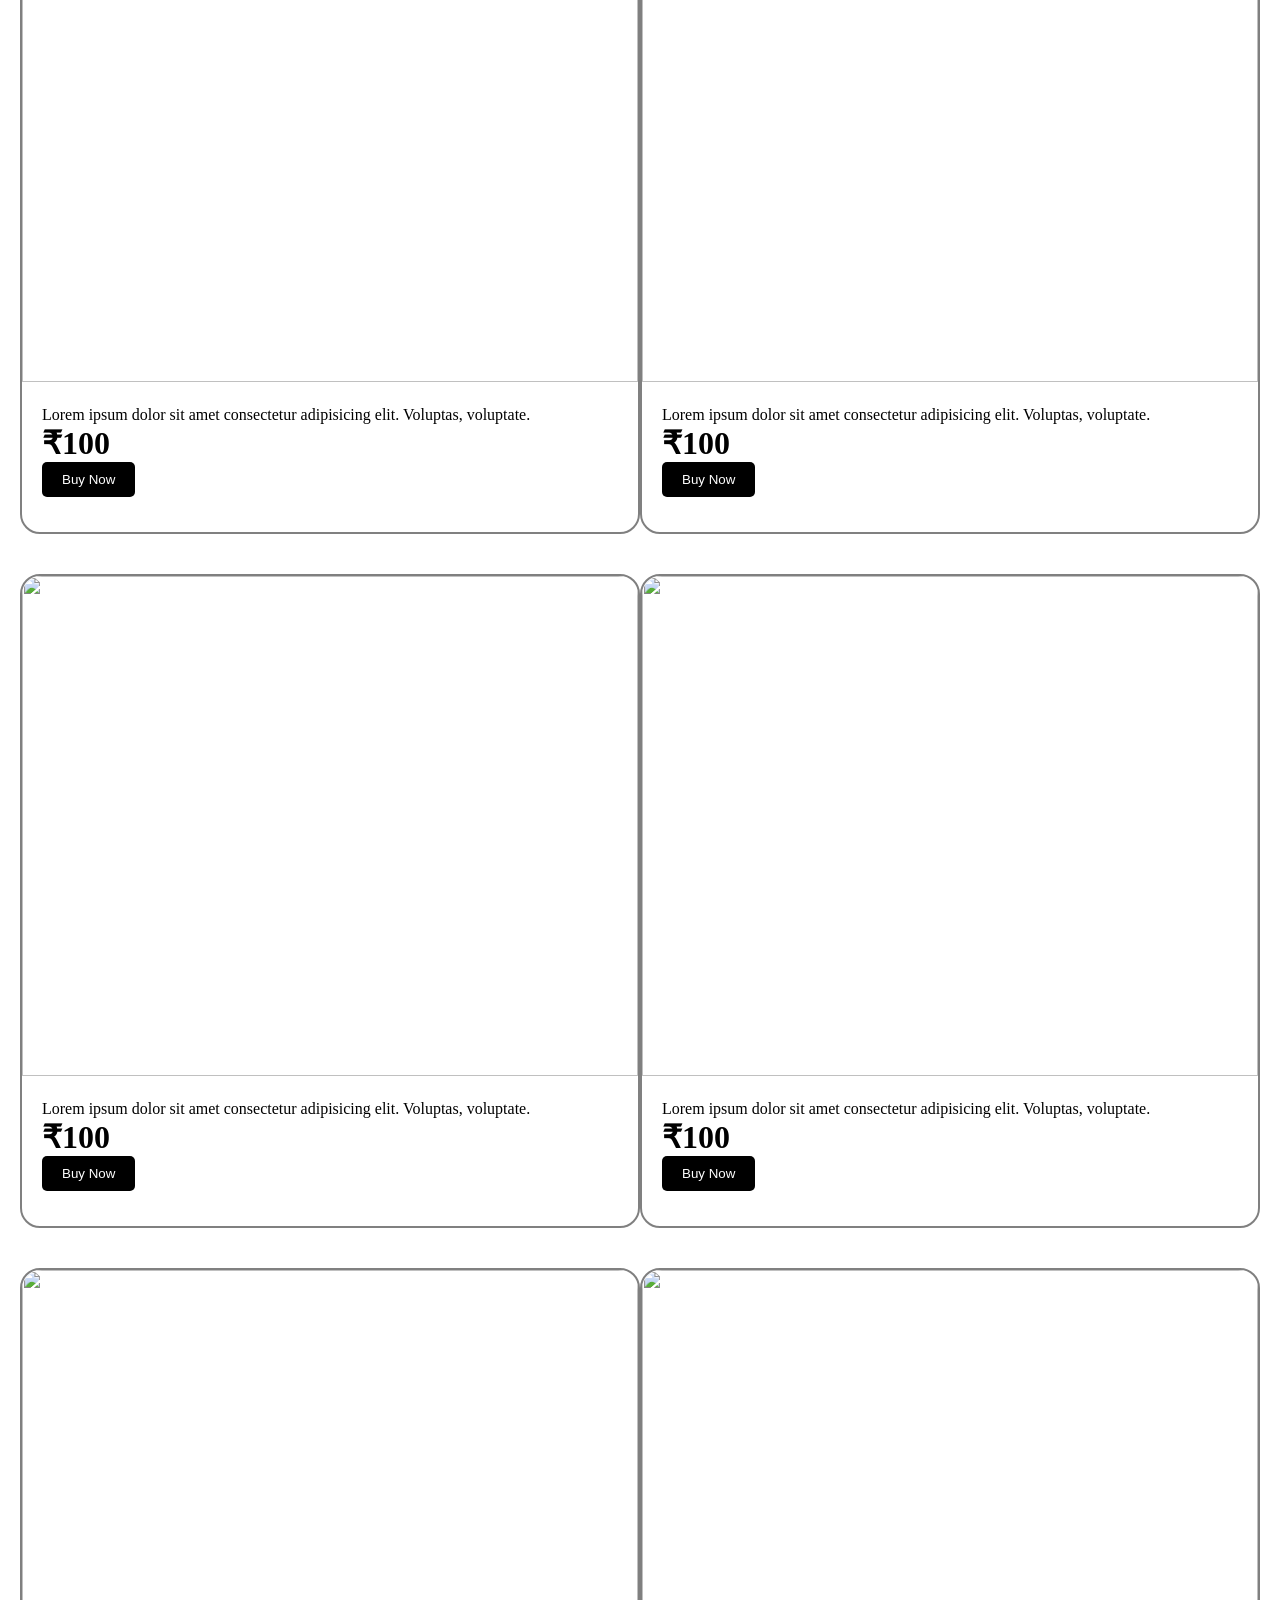
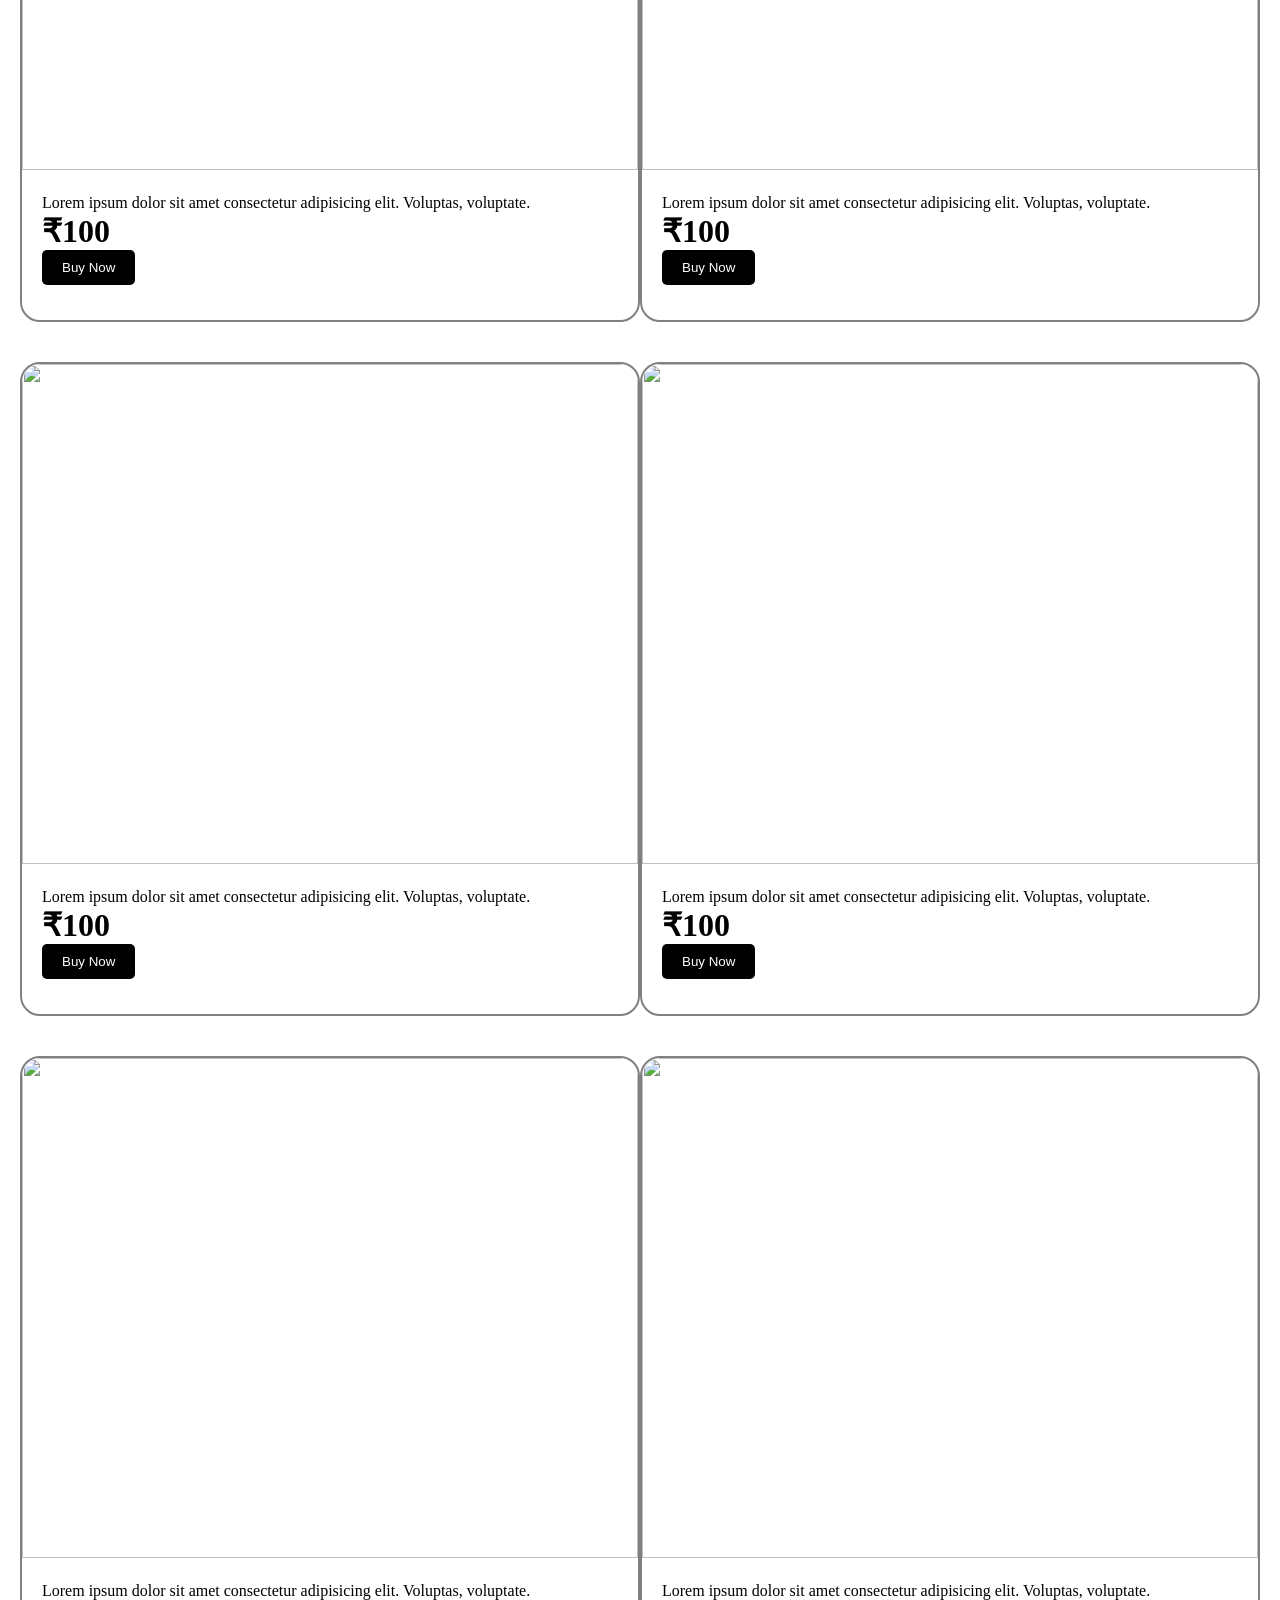
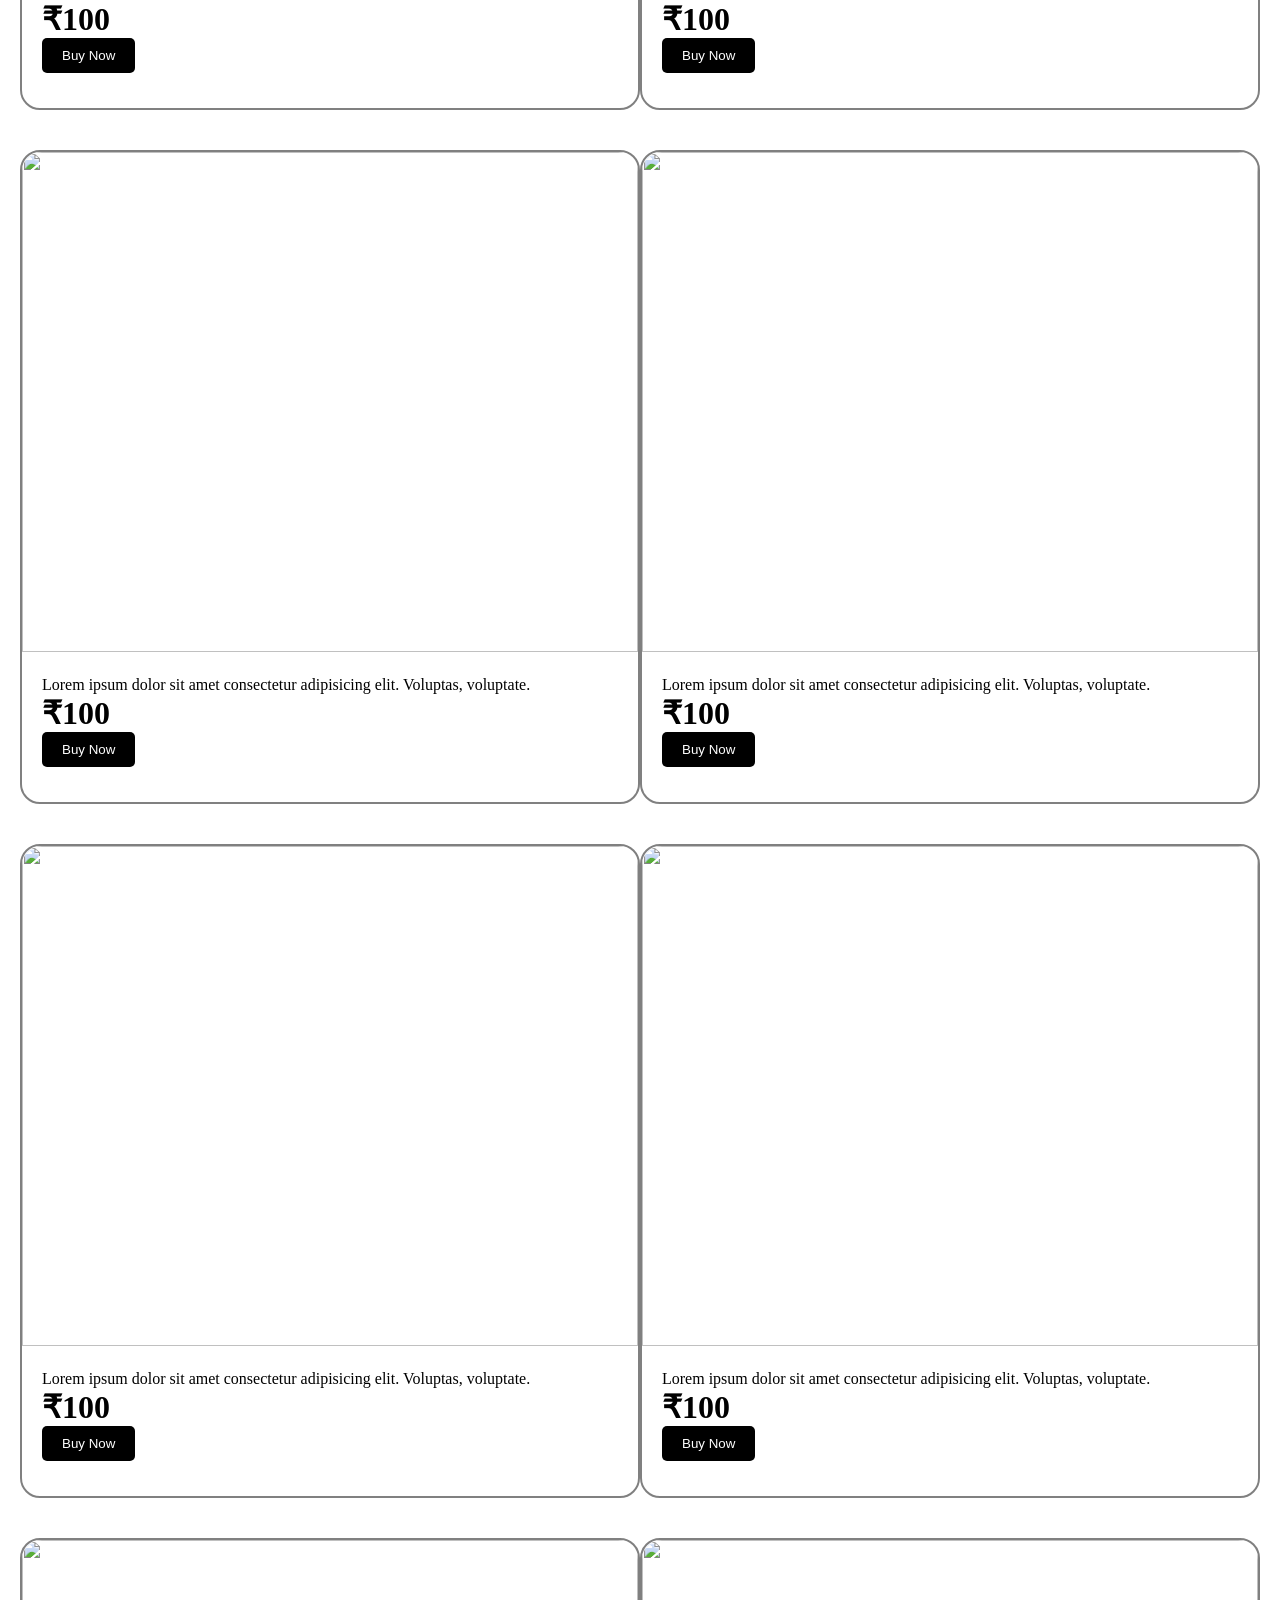
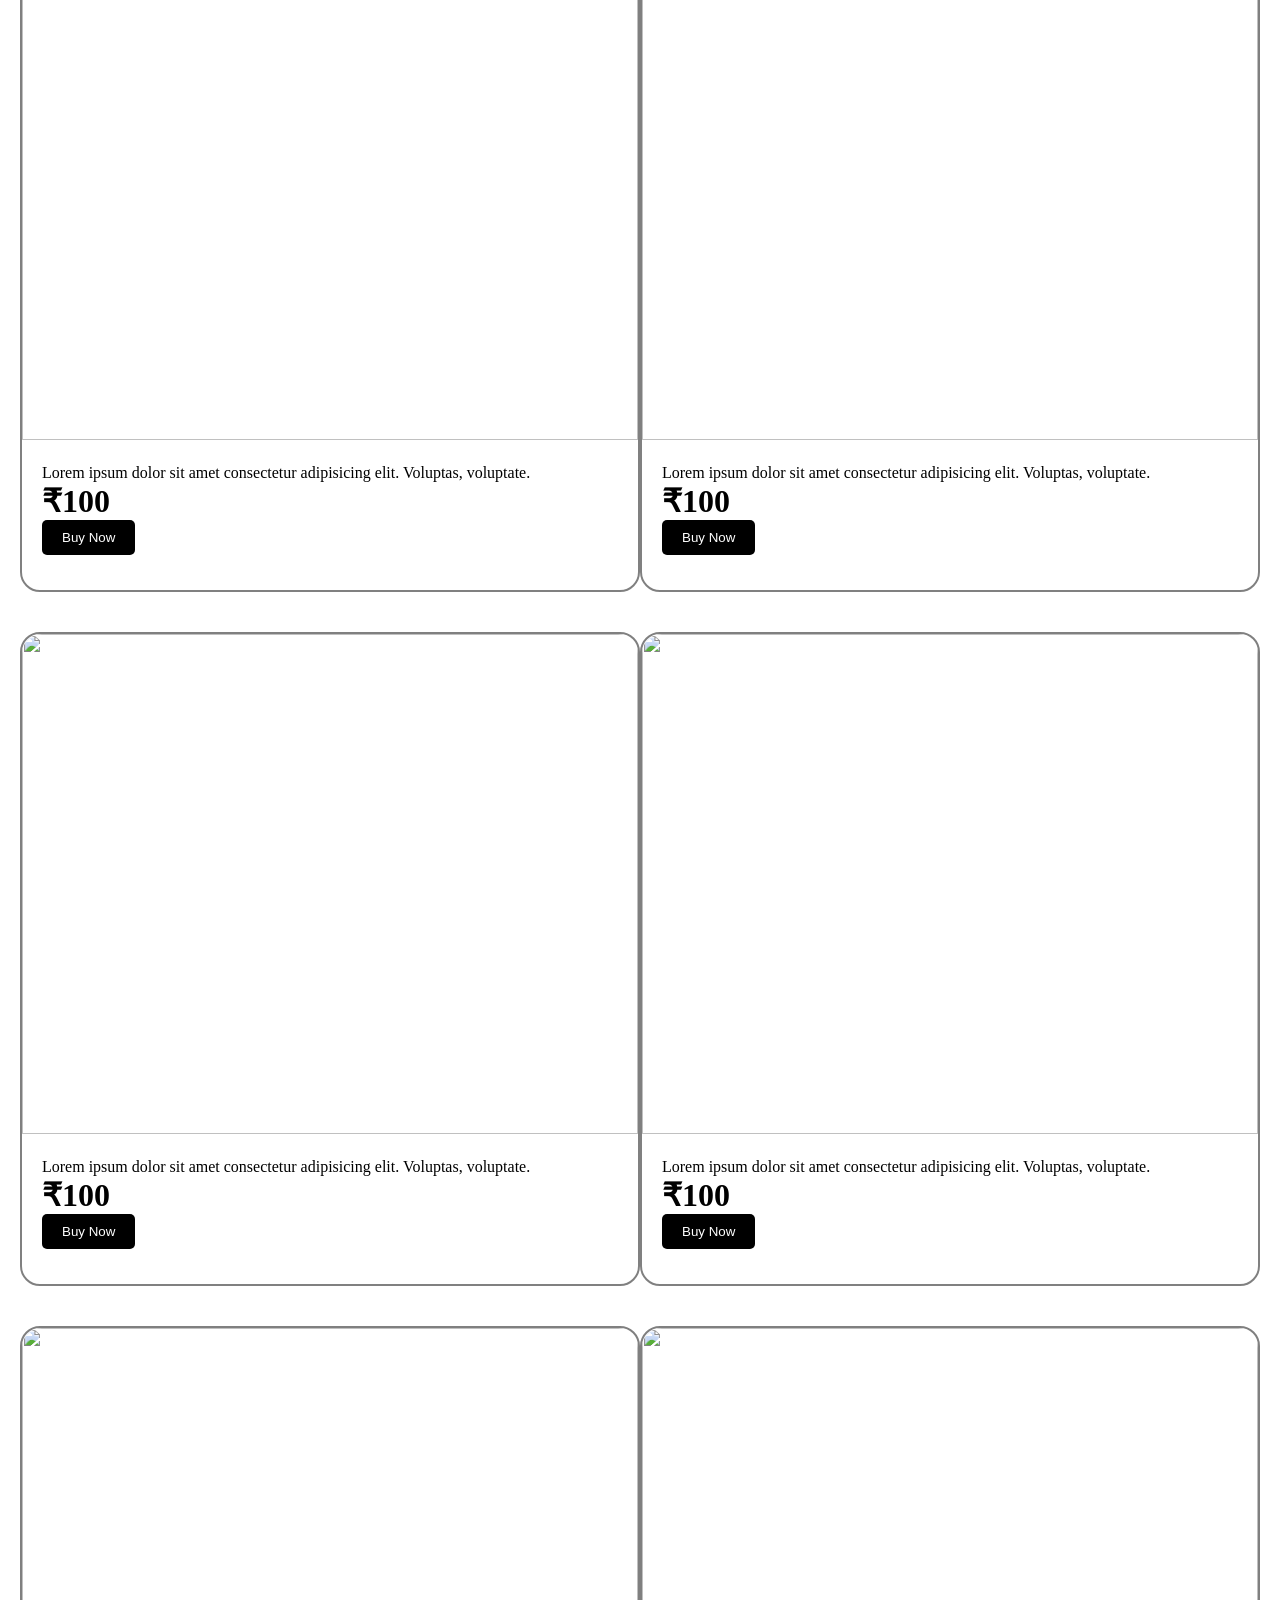
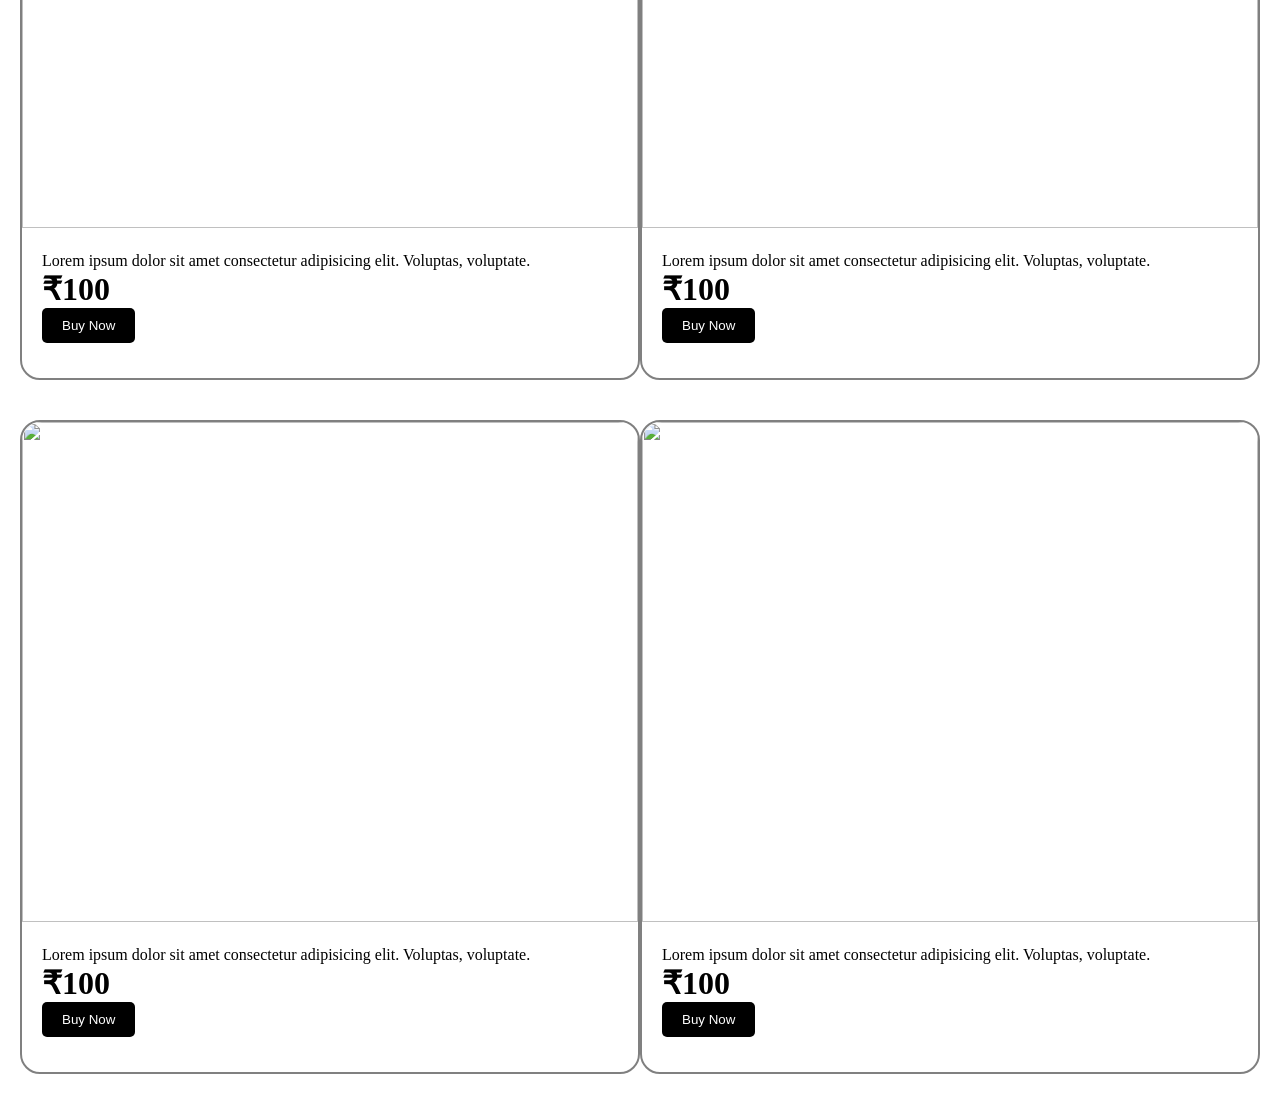
==== commit e2b5ec81: "Update menproduct.html" ====
--- a/menproduct.html
+++ b/menproduct.html
@@ -9,40 +9,39 @@
         margin: 0;
         padding: 0;
     }
-
-/* Header */
-.header {
-    background: rgba(0, 0, 0, 0.8);
-    padding: 10px 8%;
-    display: flex;
-    justify-content: space-between;
-    align-items: center;
-    position: sticky;
-    top: 0;
-    z-index: 1000;
-    backdrop-filter: blur(10px);
-}
-
-.logo {
-    font-size: 28px;
-    font-weight: bold;
-    color: #ffd700;
-    letter-spacing: 2px;
-    display: block;
-}
-
-nav a {
-    color: #fff;
-    text-decoration: none;
-    margin-left: 25px;
-    transition: 0.3s;
-    font-size: 17px;
-    display: inline-flex;
-}
-
-nav a:hover {
-    color: #ffd700;
-}
+    /* Header */
+    .header{
+        background:rgba(0,0,0,0.8);
+        padding:20px 8%;
+        display:flex;
+        justify-content:space-between;
+        align-items:center;
+        position:sticky;
+        top:0;
+        z-index:1000;
+        backdrop-filter: blur(10px);
+    }
+
+    .logo{
+        font-size:28px;
+        font-weight:bold;
+        color:#ffd700;
+        letter-spacing:2px;
+        display: block;
+    }
+
+    nav a{
+        color:#fff;
+        text-decoration:none;
+        margin-left:25px;
+        transition:0.3s;
+        font-size:17px;
+        display: inline-flex;
+    }
+
+    nav a:hover{
+        color:#ffd700;
+    }
 
     
     .order-block {
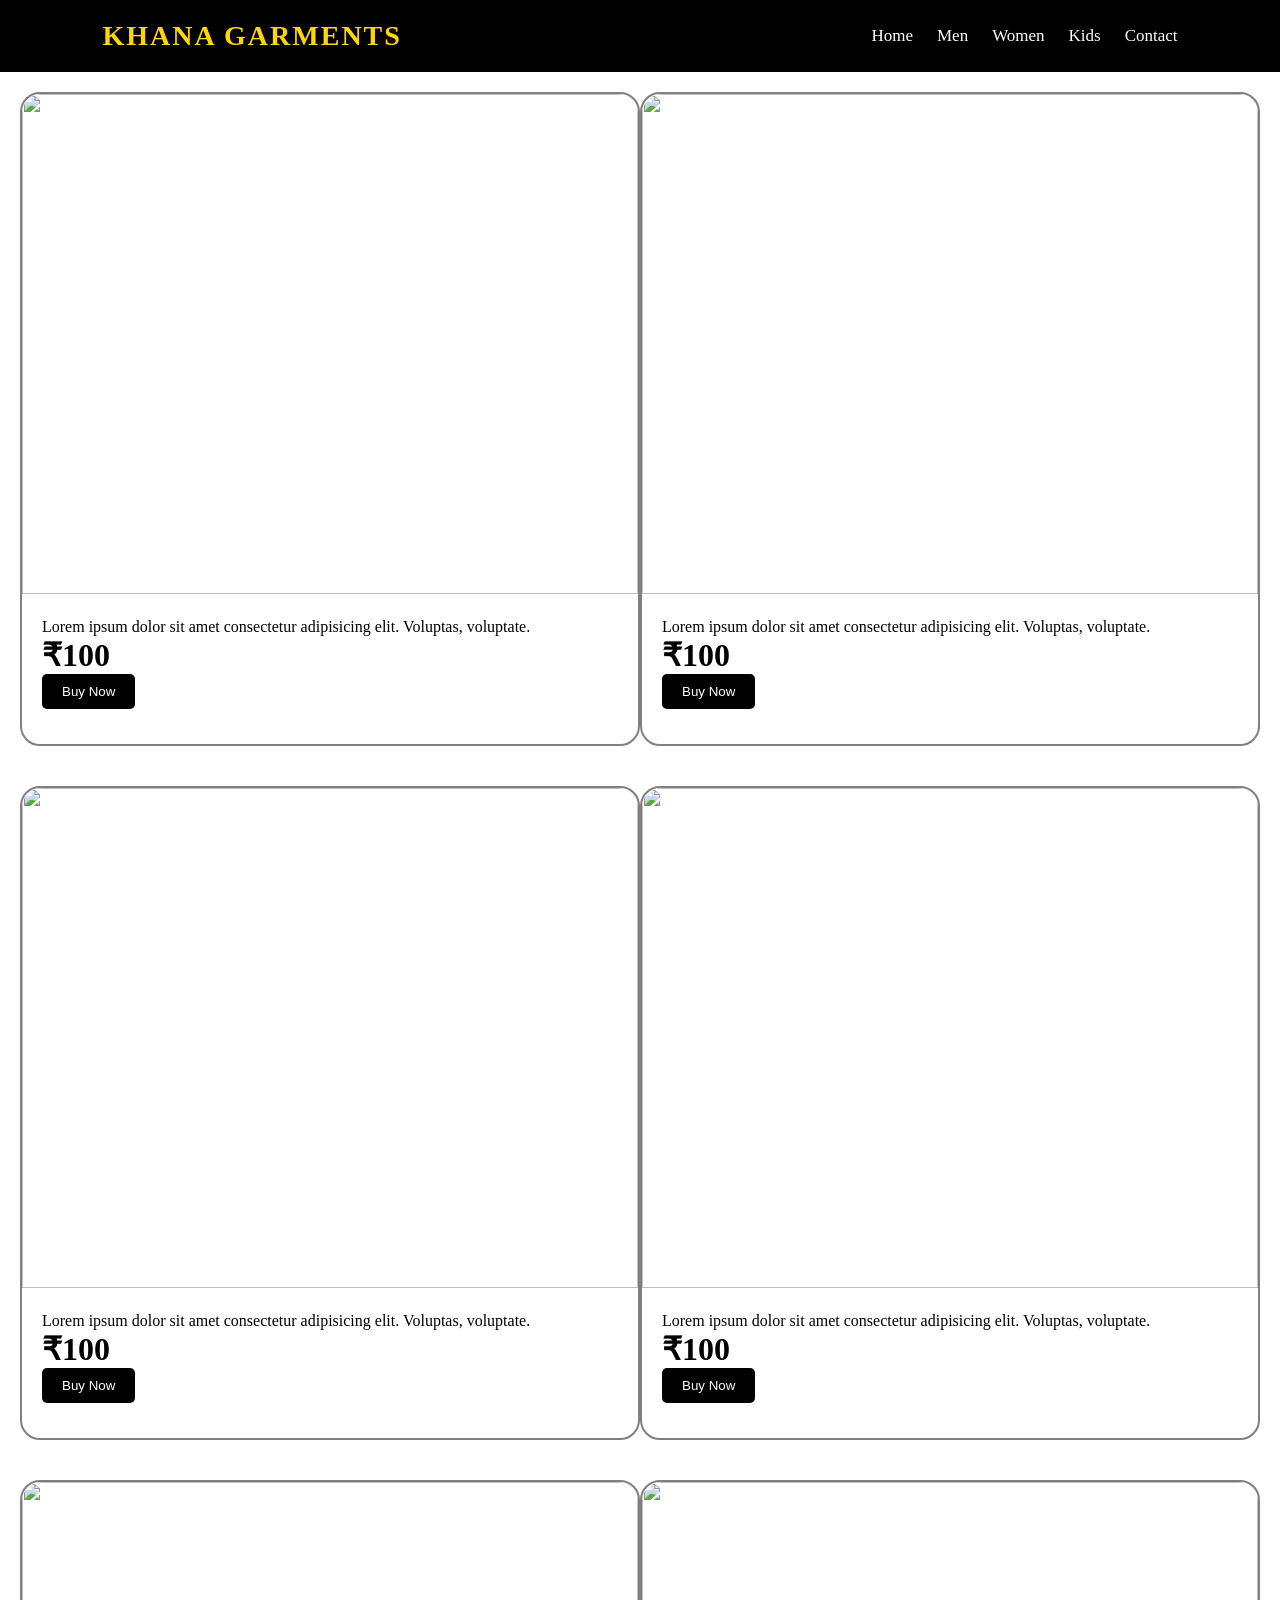
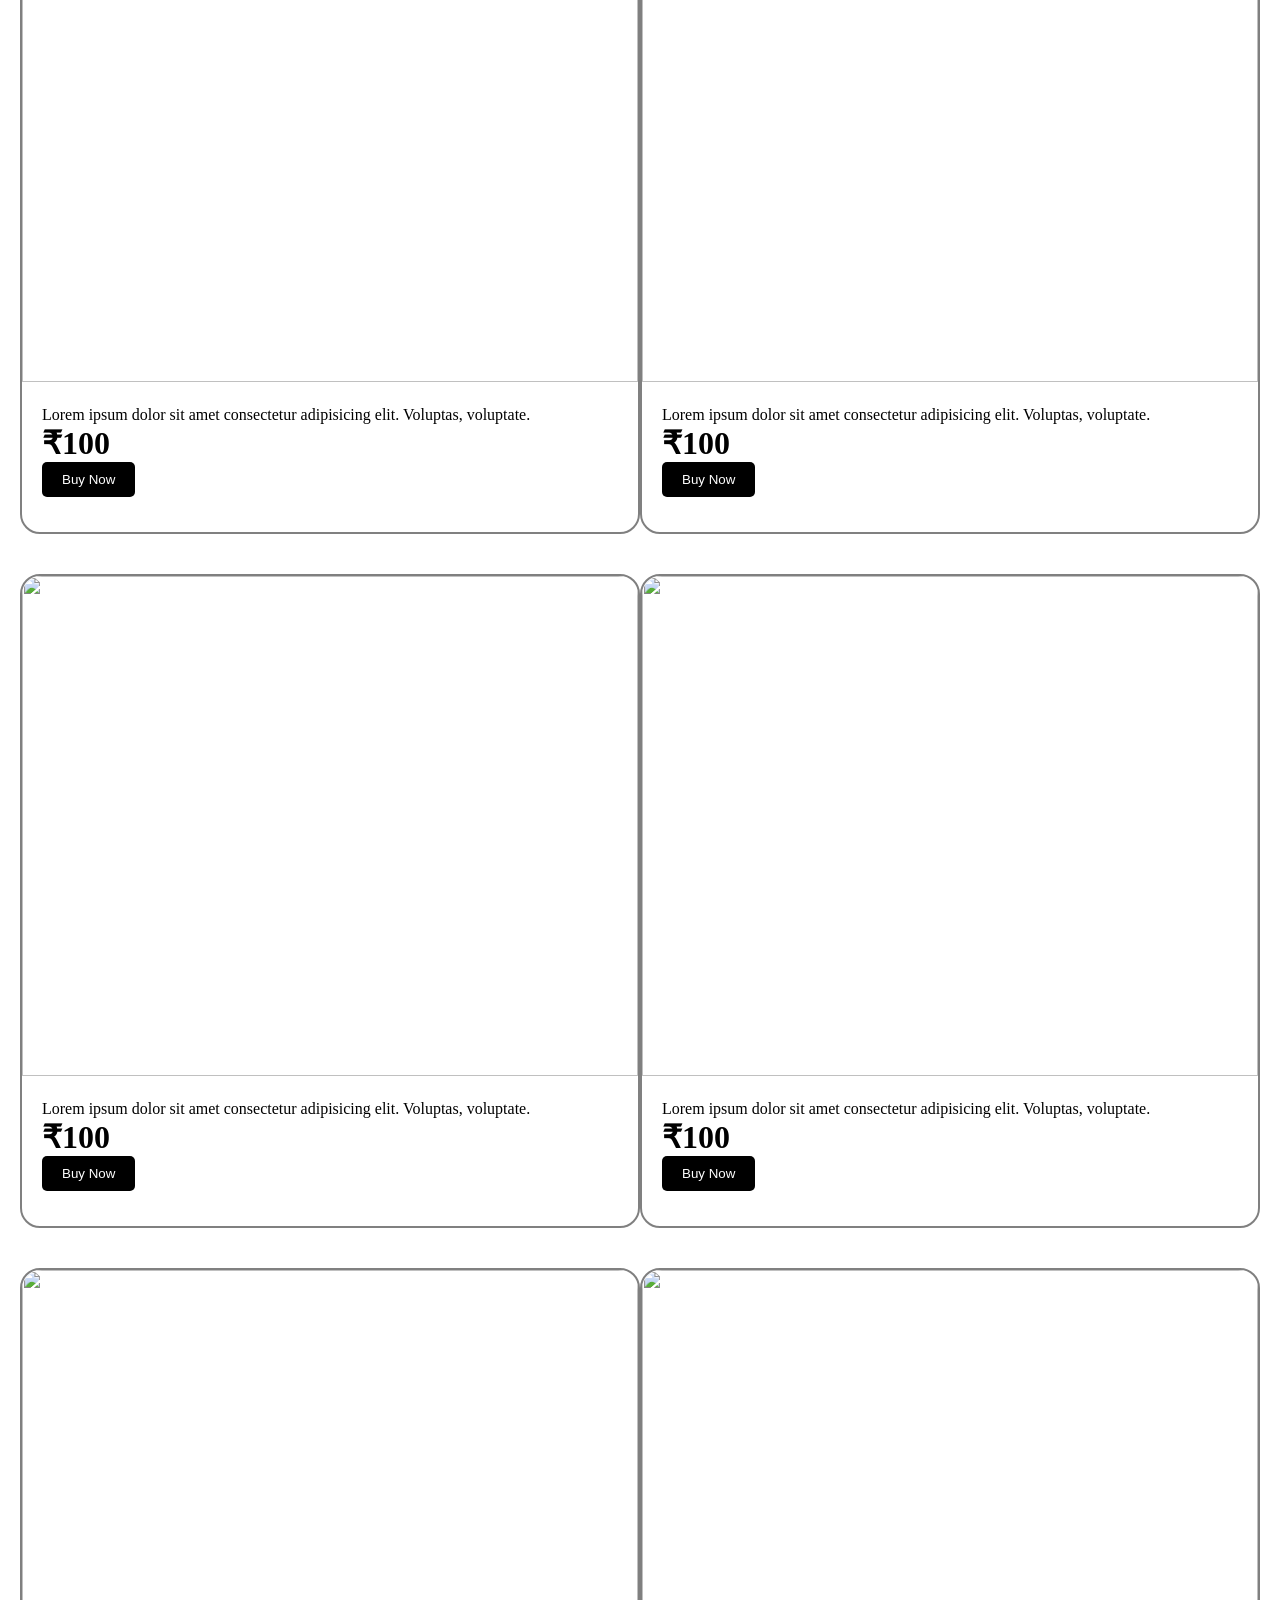
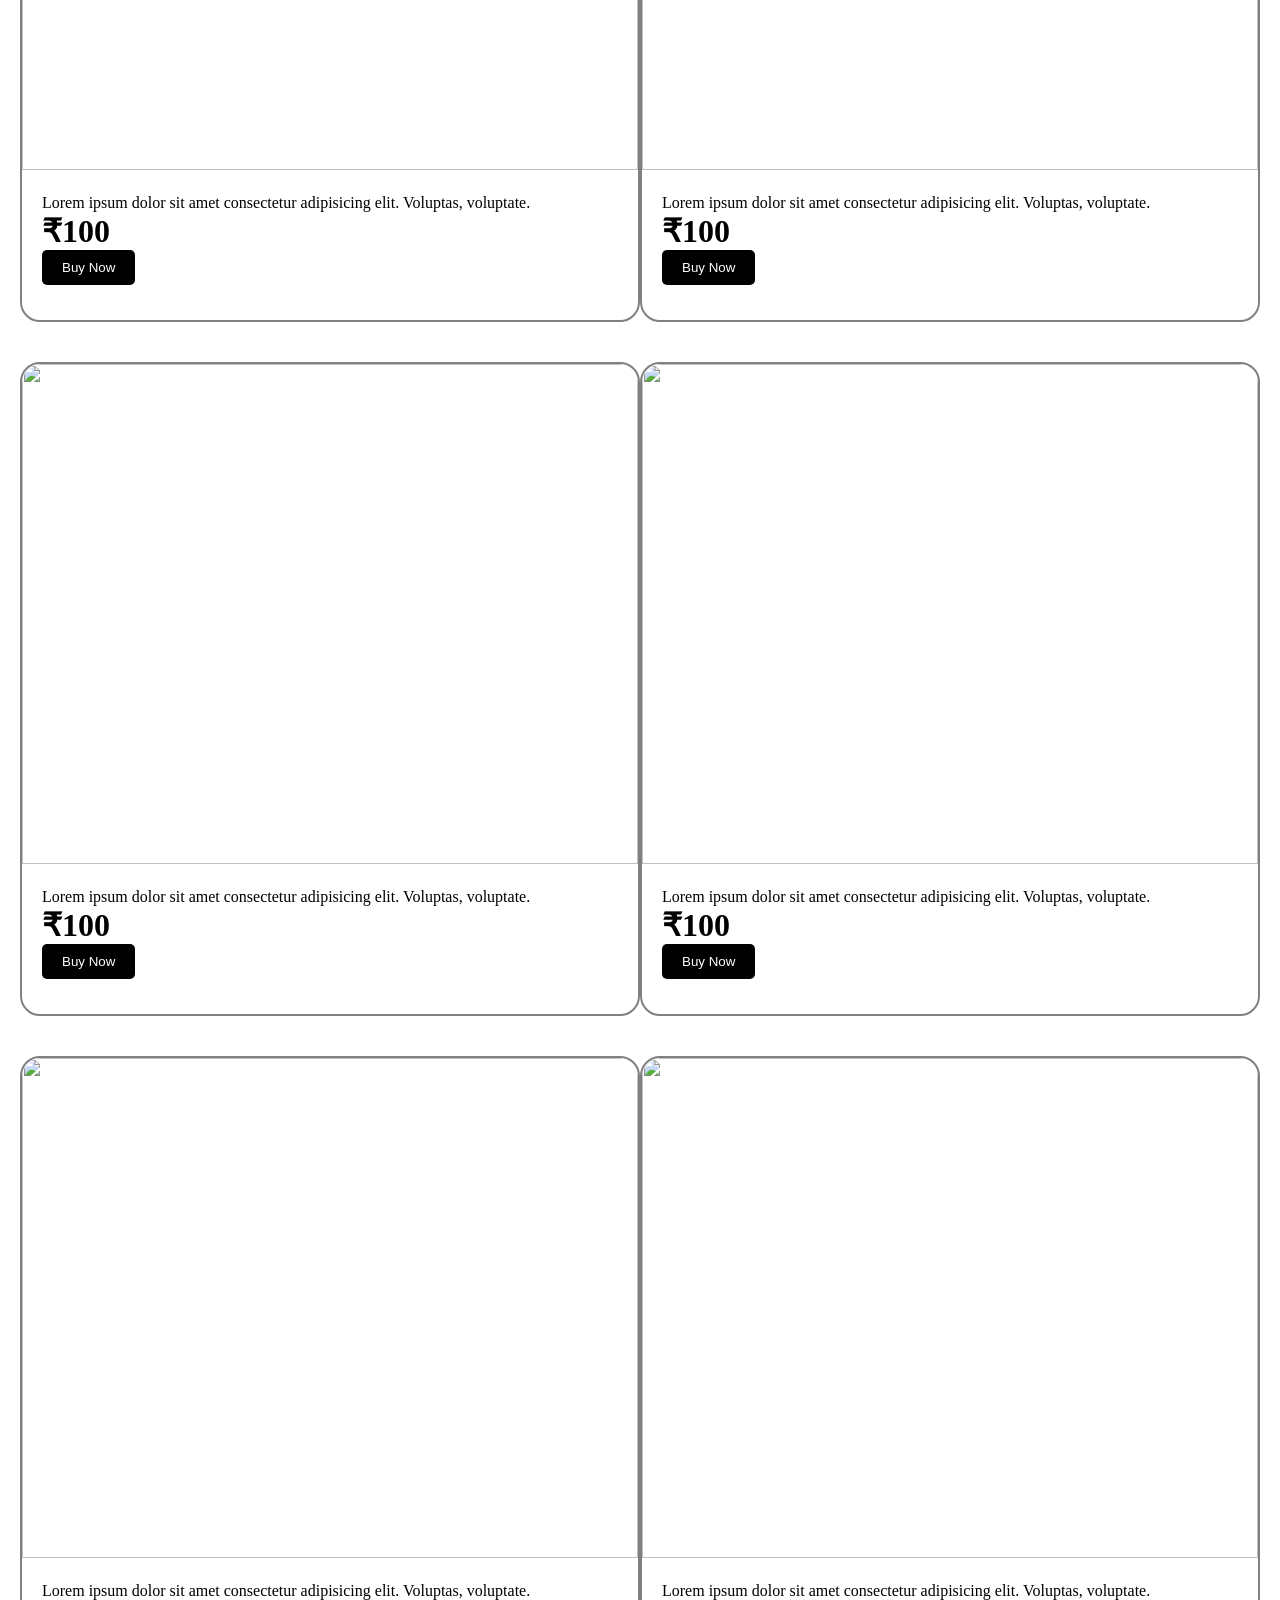
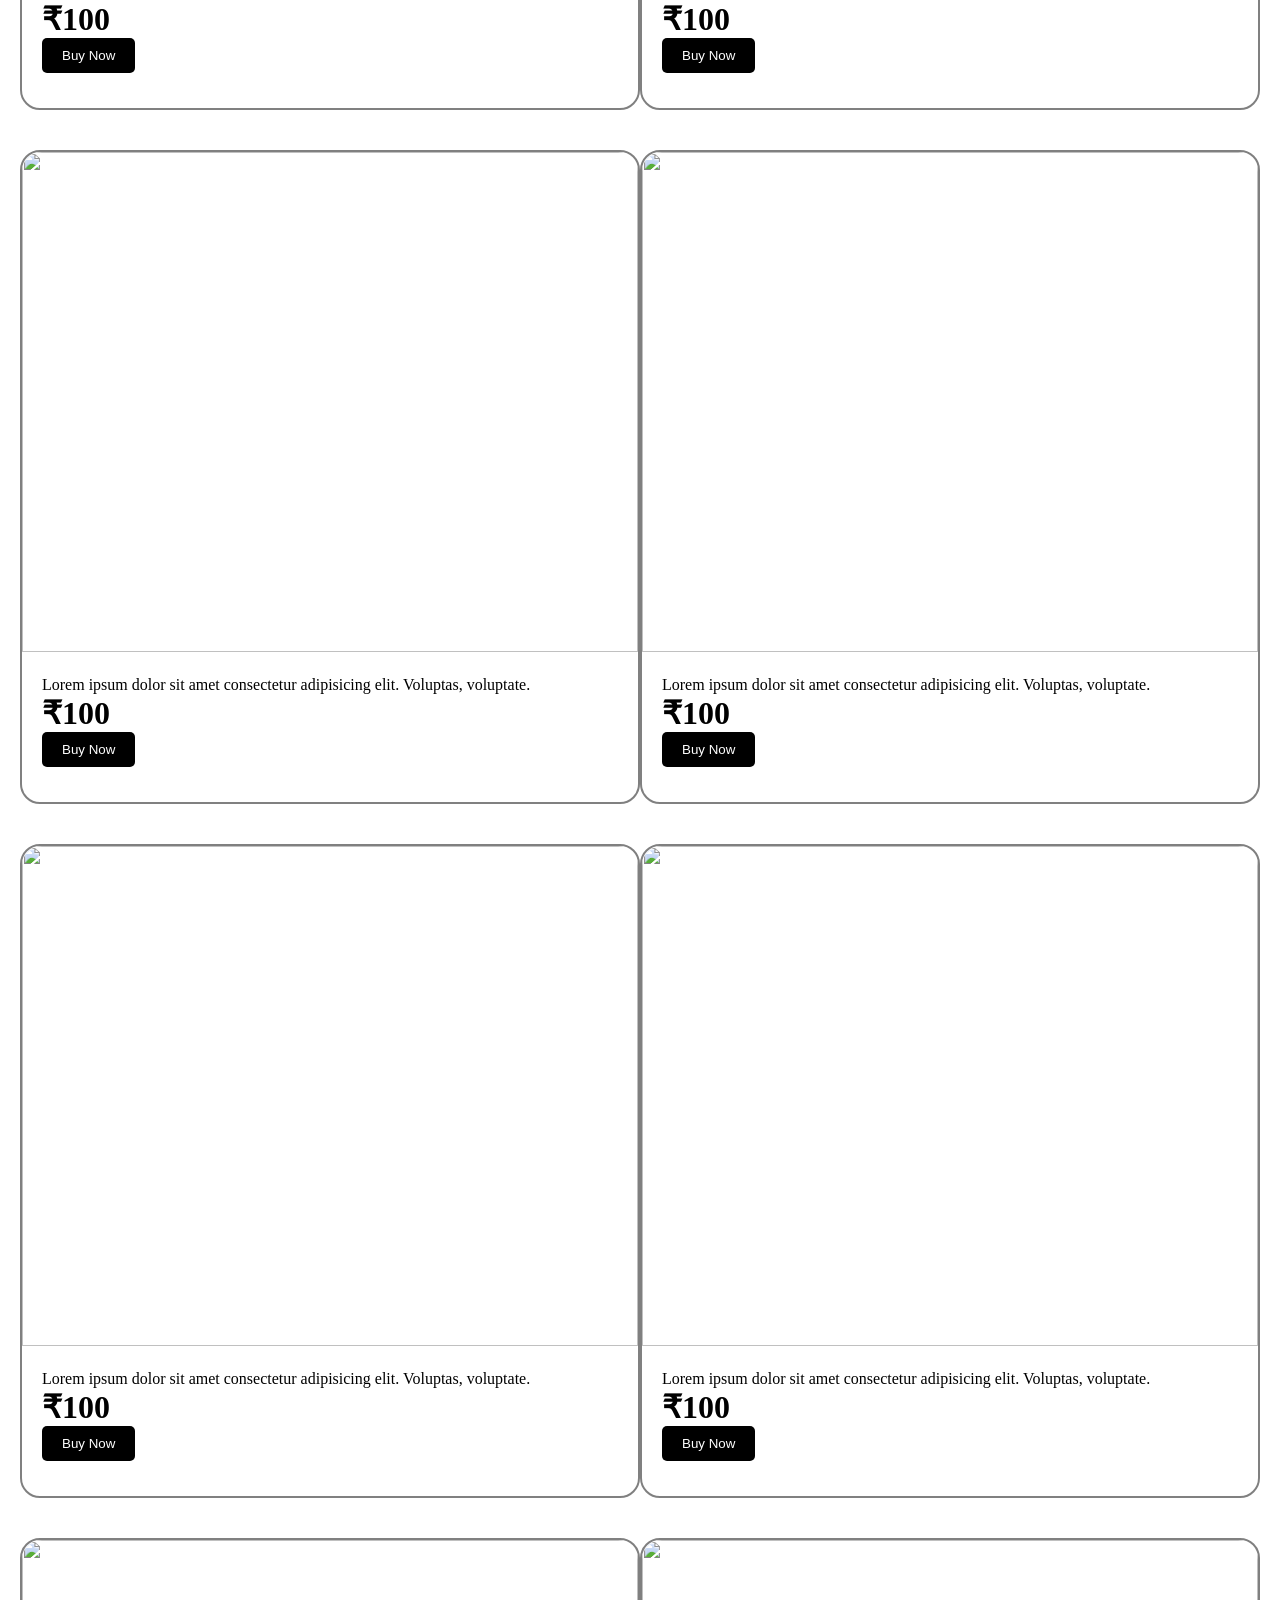
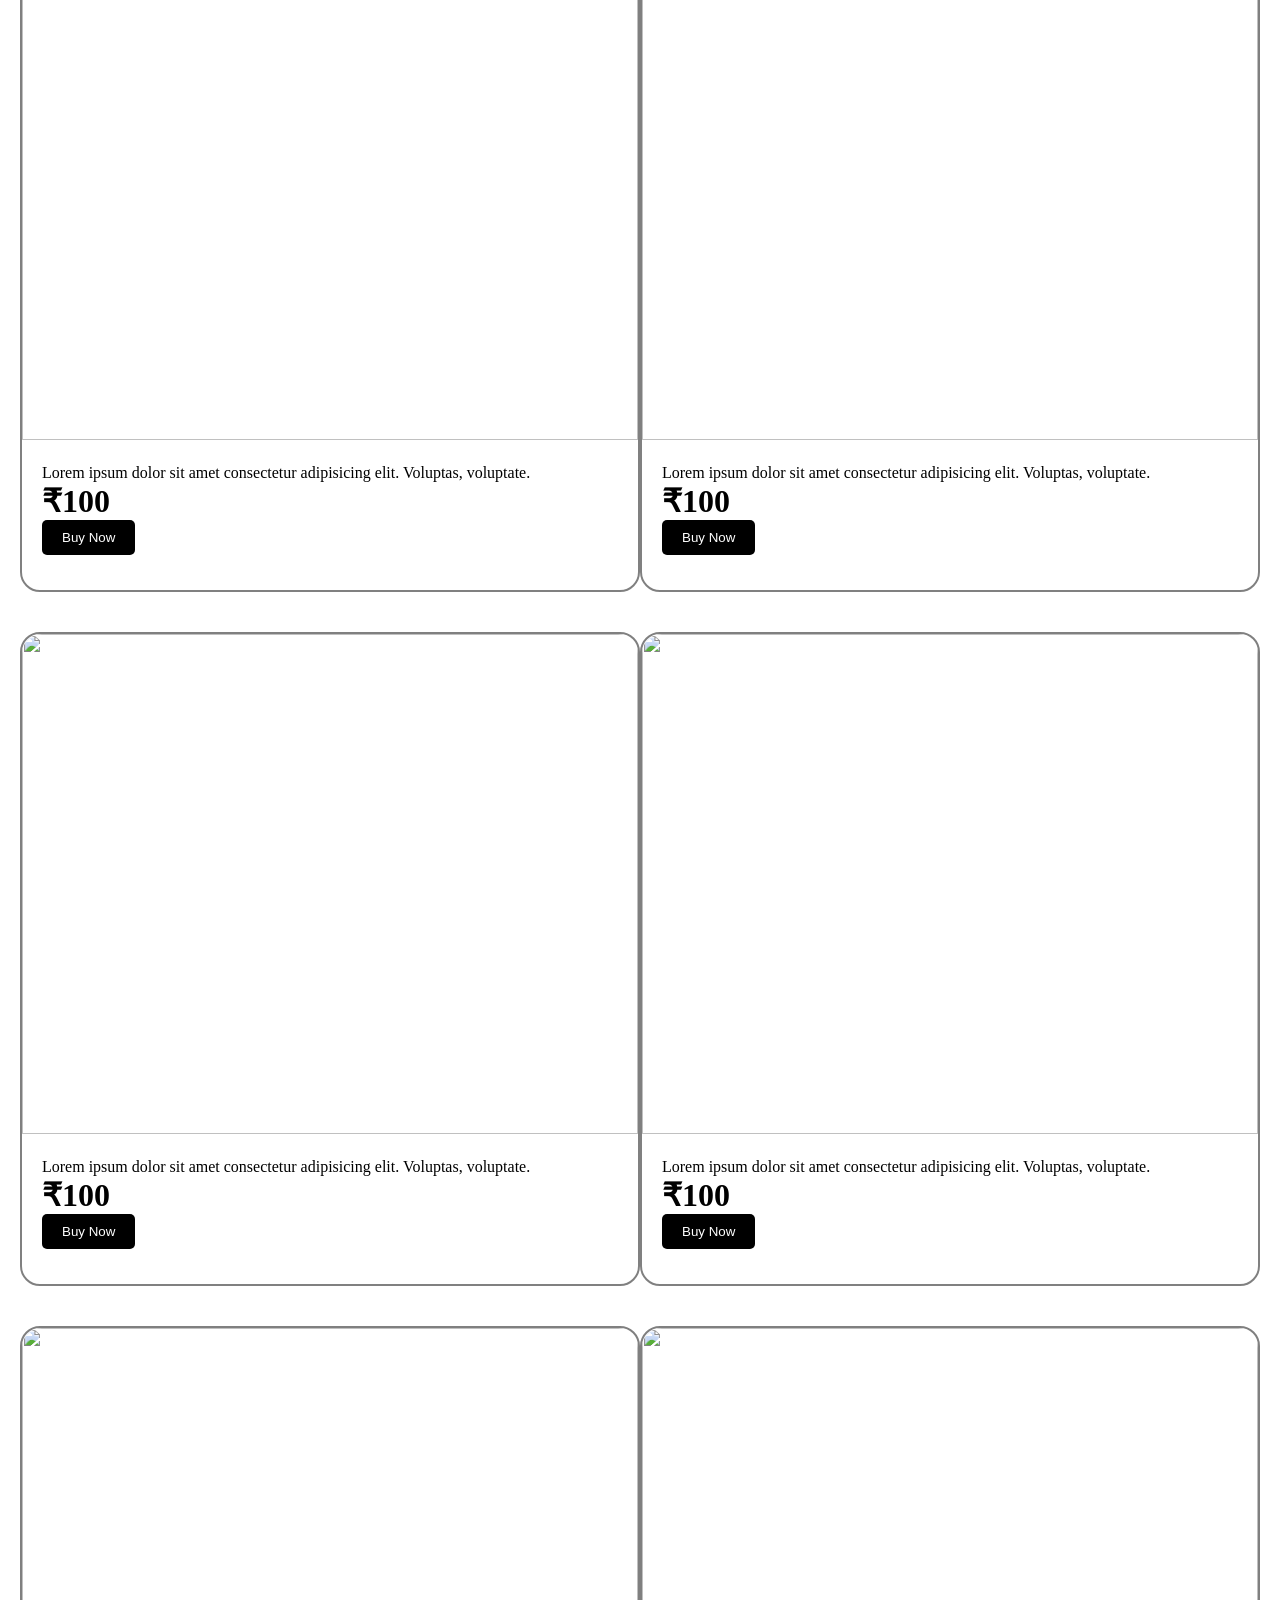
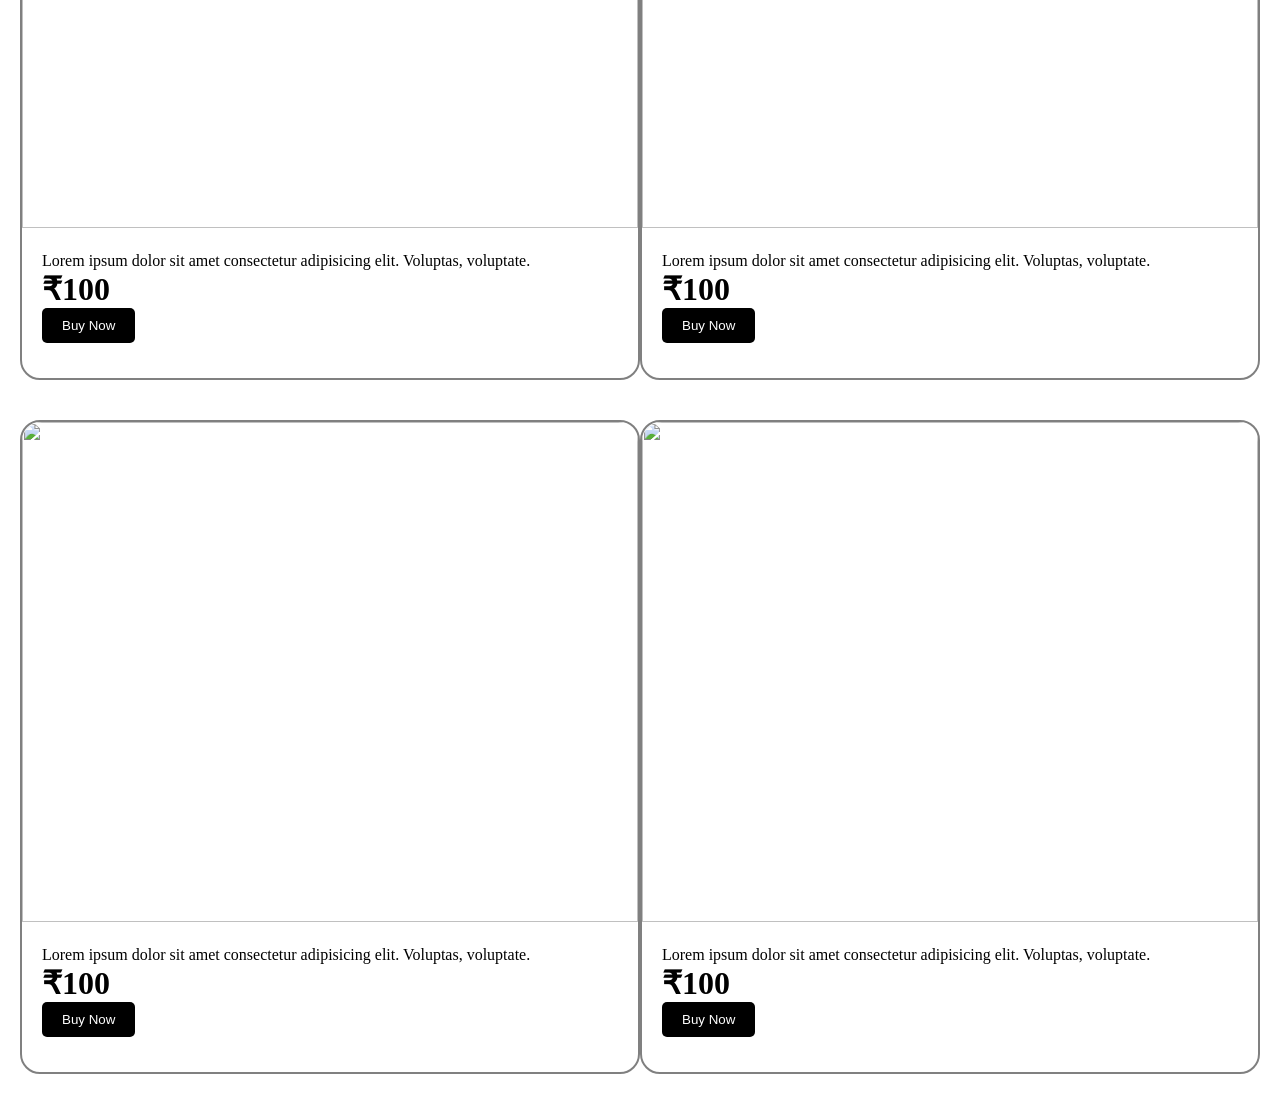
==== commit fc0791fe: "Update menproduct.html" ====
--- a/menproduct.html
+++ b/menproduct.html
@@ -11,7 +11,7 @@
     }
     /* Header */
     .header{
-        background:rgba(0,0,0,0.8);
+        background:black;
         padding:20px 8%;
         display:flex;
         justify-content:space-between;
@@ -33,7 +33,7 @@
     nav a{
         color:#fff;
         text-decoration:none;
-        margin-left:25px;
+        margin-left:20px;
         transition:0.3s;
         font-size:17px;
         display: inline-flex;
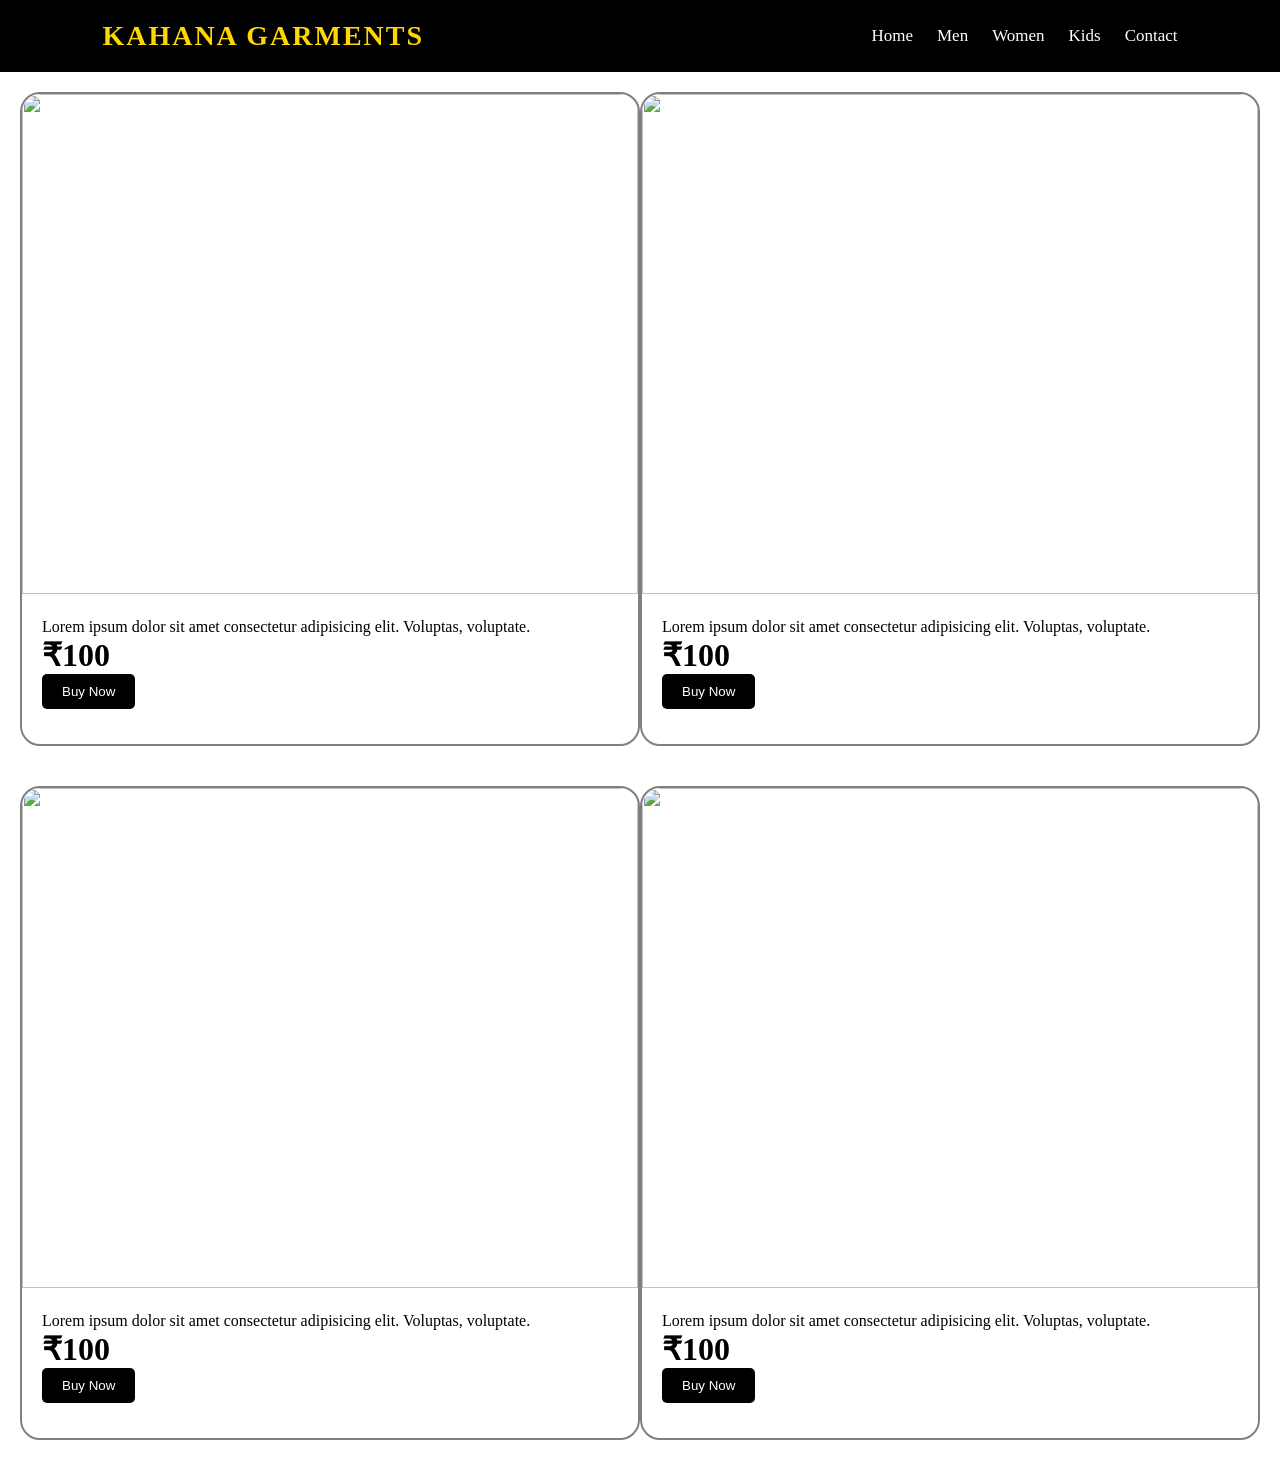
==== commit 4d1bd204: "Refactor header and navigation links" ====
--- a/menproduct.html
+++ b/menproduct.html
@@ -9,52 +9,49 @@
         margin: 0;
         padding: 0;
     }
-    /* Header */
-    .header{
-        background:black;
-        padding:20px 8%;
-        display:flex;
-        justify-content:space-between;
-        align-items:center;
-        position:sticky;
-        top:0;
-        z-index:1000;
+
+    .header {
+        background: black;
+        padding: 20px 8%;
+        display: flex;
+        justify-content: space-between;
+        align-items: center;
+        position: sticky;
+        top: 0;
+        z-index: 1000;
         backdrop-filter: blur(10px);
     }
 
-    .logo{
-        font-size:28px;
-        font-weight:bold;
-        color:#ffd700;
-        letter-spacing:2px;
+    .logo {
+        font-size: 28px;
+        font-weight: bold;
+        color: #ffd700;
+        letter-spacing: 2px;
         display: block;
     }
 
-    nav a{
-        color:#fff;
-        text-decoration:none;
-        margin-left:20px;
-        transition:0.3s;
-        font-size:17px;
+    nav a {
+        color: #fff;
+        text-decoration: none;
+        margin-left: 20px;
+        transition: 0.3s;
+        font-size: 17px;
         display: inline-flex;
     }
 
-    nav a:hover{
-        color:#ffd700;
+    nav a:hover {
+        color: #ffd700;
     }
 
-    
     .order-block {
         display: flex;
-        justify-content: center;
-        gap: 0px;
+        justify-content: space-between;
         padding: 20px;
     }
 
     .box {
         border: 2px solid gray;
         border-radius: 20px;
-        margin: 0px;
         border-spacing: 0px;
         width: 100%;
         height: 650px;
@@ -63,11 +60,11 @@
     .order-block img {
         width: 100%;
         height: 500px;
-        margin: 0px;
         border-radius: 20px 20px 0px 0px;
         gap: 0px;
         object-fit: cover;
     }
+
     .text {
         padding: 20px;
         text-align: left;
@@ -82,216 +79,19 @@
         cursor: pointer;
     }
 </style>
+
 <body>
     <header class="header">
-        <div class="logo">KHANA GARMENTS</div>
+        <div class="logo">KAHANA GARMENTS</div>
         <nav>
-            <a href="#Home">Home</a>
-            <a href="#Men" onclick="scrollToMenProducts()">Men</a>
-            <a href="#Women" onclick="scrollToWomenProducts()">Women</a>
-            <a href="#Kids" onclick="scrollToKidsProducts()">Kids</a>
-            <a href="#Contact" onclick="">Contact</a>
+            <a href="#" onclick="gohome()">Home</a>
+            <a href="#Men" onclick="gotomencollection()">Men</a>
+            <a href="#Women" onclick="gotowomencollection()">Women</a>
+            <a href="#Kids" onclick="gotokidscollection()">Kids</a>
+            <a href="#Contact" onclick="gottocontact()">Contact</a>
         </nav>
     </header>
-    
-    <div class="order-block" id="order block">
-        <div class="box">
-            <img src="https://images.unsplash.com/photo-1515886657613-9f3515b0c78f">
-            <div id="text" class="text">
-                <p>Lorem ipsum dolor sit amet consectetur adipisicing elit. Voluptas, voluptate.</p>
-                <h1>₹100</h1>
-                <button>Buy Now</button>
-            </div>
-        </div>
-        <div class="box">
-            <img src="https://images.unsplash.com/photo-1515886657613-9f3515b0c78f">
-            <div id="text" class="text">
-                <p>Lorem ipsum dolor sit amet consectetur adipisicing elit. Voluptas, voluptate.</p>
-                <h1>₹100</h1>
-                <button>Buy Now</button>
-            </div>
-        </div>
-    </div>
-    <div class="order-block" id="order block">
-        <div class="box">
-            <img src="https://images.unsplash.com/photo-1515886657613-9f3515b0c78f">
-            <div id="text" class="text">
-                <p>Lorem ipsum dolor sit amet consectetur adipisicing elit. Voluptas, voluptate.</p>
-                <h1>₹100</h1>
-                <button>Buy Now</button>
-            </div>
-        </div>
-        <div class="box">
-            <img src="https://images.unsplash.com/photo-1515886657613-9f3515b0c78f">
-            <div id="text" class="text">
-                <p>Lorem ipsum dolor sit amet consectetur adipisicing elit. Voluptas, voluptate.</p>
-                <h1>₹100</h1>
-                <button>Buy Now</button>
-            </div>
-        </div>
-    </div>
-    <div class="order-block" id="order block">
-        <div class="box">
-            <img src="https://images.unsplash.com/photo-1515886657613-9f3515b0c78f">
-            <div id="text" class="text">
-                <p>Lorem ipsum dolor sit amet consectetur adipisicing elit. Voluptas, voluptate.</p>
-                <h1>₹100</h1>
-                <button>Buy Now</button>
-            </div>
-        </div>
-        <div class="box">
-            <img src="https://images.unsplash.com/photo-1515886657613-9f3515b0c78f">
-            <div id="text" class="text">
-                <p>Lorem ipsum dolor sit amet consectetur adipisicing elit. Voluptas, voluptate.</p>
-                <h1>₹100</h1>
-                <button>Buy Now</button>
-            </div>
-        </div>
-    </div>
-    <div class="order-block" id="order block">
-        <div class="box">
-            <img src="https://images.unsplash.com/photo-1515886657613-9f3515b0c78f">
-            <div id="text" class="text">
-                <p>Lorem ipsum dolor sit amet consectetur adipisicing elit. Voluptas, voluptate.</p>
-                <h1>₹100</h1>
-                <button>Buy Now</button>
-            </div>
-        </div>
-        <div class="box">
-            <img src="https://images.unsplash.com/photo-1515886657613-9f3515b0c78f">
-            <div id="text" class="text">
-                <p>Lorem ipsum dolor sit amet consectetur adipisicing elit. Voluptas, voluptate.</p>
-                <h1>₹100</h1>
-                <button>Buy Now</button>
-            </div>
-        </div>
-    </div>
-    <div class="order-block" id="order block">
-        <div class="box">
-            <img src="https://images.unsplash.com/photo-1515886657613-9f3515b0c78f">
-            <div id="text" class="text">
-                <p>Lorem ipsum dolor sit amet consectetur adipisicing elit. Voluptas, voluptate.</p>
-                <h1>₹100</h1>
-                <button>Buy Now</button>
-            </div>
-        </div>
-        <div class="box">
-            <img src="https://images.unsplash.com/photo-1515886657613-9f3515b0c78f">
-            <div id="text" class="text">
-                <p>Lorem ipsum dolor sit amet consectetur adipisicing elit. Voluptas, voluptate.</p>
-                <h1>₹100</h1>
-                <button>Buy Now</button>
-            </div>
-        </div>
-    </div>
-    <div class="order-block" id="order block">
-        <div class="box">
-            <img src="https://images.unsplash.com/photo-1515886657613-9f3515b0c78f">
-            <div id="text" class="text">
-                <p>Lorem ipsum dolor sit amet consectetur adipisicing elit. Voluptas, voluptate.</p>
-                <h1>₹100</h1>
-                <button>Buy Now</button>
-            </div>
-        </div>
-        <div class="box">
-            <img src="https://images.unsplash.com/photo-1515886657613-9f3515b0c78f">
-            <div id="text" class="text">
-                <p>Lorem ipsum dolor sit amet consectetur adipisicing elit. Voluptas, voluptate.</p>
-                <h1>₹100</h1>
-                <button>Buy Now</button>
-            </div>
-        </div>
-    </div>
-    <div class="order-block" id="order block">
-        <div class="box">
-            <img src="https://images.unsplash.com/photo-1515886657613-9f3515b0c78f">
-            <div id="text" class="text">
-                <p>Lorem ipsum dolor sit amet consectetur adipisicing elit. Voluptas, voluptate.</p>
-                <h1>₹100</h1>
-                <button>Buy Now</button>
-            </div>
-        </div>
-        <div class="box">
-            <img src="https://images.unsplash.com/photo-1515886657613-9f3515b0c78f">
-            <div id="text" class="text">
-                <p>Lorem ipsum dolor sit amet consectetur adipisicing elit. Voluptas, voluptate.</p>
-                <h1>₹100</h1>
-                <button>Buy Now</button>
-            </div>
-        </div>
-    </div>
-    <div class="order-block" id="order block">
-        <div class="box">
-            <img src="https://images.unsplash.com/photo-1515886657613-9f3515b0c78f">
-            <div id="text" class="text">
-                <p>Lorem ipsum dolor sit amet consectetur adipisicing elit. Voluptas, voluptate.</p>
-                <h1>₹100</h1>
-                <button>Buy Now</button>
-            </div>
-        </div>
-        <div class="box">
-            <img src="https://images.unsplash.com/photo-1515886657613-9f3515b0c78f">
-            <div id="text" class="text">
-                <p>Lorem ipsum dolor sit amet consectetur adipisicing elit. Voluptas, voluptate.</p>
-                <h1>₹100</h1>
-                <button>Buy Now</button>
-            </div>
-        </div>
-    </div>
-    <div class="order-block" id="order block">
-        <div class="box">
-            <img src="https://images.unsplash.com/photo-1515886657613-9f3515b0c78f">
-            <div id="text" class="text">
-                <p>Lorem ipsum dolor sit amet consectetur adipisicing elit. Voluptas, voluptate.</p>
-                <h1>₹100</h1>
-                <button>Buy Now</button>
-            </div>
-        </div>
-        <div class="box">
-            <img src="https://images.unsplash.com/photo-1515886657613-9f3515b0c78f">
-            <div id="text" class="text">
-                <p>Lorem ipsum dolor sit amet consectetur adipisicing elit. Voluptas, voluptate.</p>
-                <h1>₹100</h1>
-                <button>Buy Now</button>
-            </div>
-        </div>
-    </div>
-    <div class="order-block" id="order block">
-        <div class="box">
-            <img src="https://images.unsplash.com/photo-1515886657613-9f3515b0c78f">
-            <div id="text" class="text">
-                <p>Lorem ipsum dolor sit amet consectetur adipisicing elit. Voluptas, voluptate.</p>
-                <h1>₹100</h1>
-                <button>Buy Now</button>
-            </div>
-        </div>
-        <div class="box">
-            <img src="https://images.unsplash.com/photo-1515886657613-9f3515b0c78f">
-            <div id="text" class="text">
-                <p>Lorem ipsum dolor sit amet consectetur adipisicing elit. Voluptas, voluptate.</p>
-                <h1>₹100</h1>
-                <button>Buy Now</button>
-            </div>
-        </div>
-    </div>
-    <div class="order-block" id="order block">
-        <div class="box">
-            <img src="https://images.unsplash.com/photo-1515886657613-9f3515b0c78f">
-            <div id="text" class="text">
-                <p>Lorem ipsum dolor sit amet consectetur adipisicing elit. Voluptas, voluptate.</p>
-                <h1>₹100</h1>
-                <button>Buy Now</button>
-            </div>
-        </div>
-        <div class="box">
-            <img src="https://images.unsplash.com/photo-1515886657613-9f3515b0c78f">
-            <div id="text" class="text">
-                <p>Lorem ipsum dolor sit amet consectetur adipisicing elit. Voluptas, voluptate.</p>
-                <h1>₹100</h1>
-                <button>Buy Now</button>
-            </div>
-        </div>
-    </div>
+
     <div class="order-block" id="order block">
         <div class="box">
             <img src="https://images.unsplash.com/photo-1515886657613-9f3515b0c78f">
@@ -330,33 +130,20 @@
     </div>
 </body>
 <script>
-    function scrollToMenProducts() {
-        document.getElementById("Men products").scrollIntoView({
-            behavior: "smooth"
-        });
+    function gohome(){
+        window.location.href = "index.html";
     }
-    
-    function scrollToWomenProducts() {
-        document.getElementById("Women products").scrollIntoView({
-            behavior: "smooth"
-        });
+    function gotomencollection(){
+        window.location.href = "index.html#Men products";
     }
-    
-    function scrollToKidsProducts() {
-        document.getElementById("Kids products").scrollIntoView({
-            behavior: "smooth"
-        });
+
+    function gotowomencollection() {
+        window.location.href = "index.html#Women products";
+    }
+
+    function gotokidscollection() {
+        window.location.href = "index.html#Kids products";
     }
 </script>
-    
+
 </html>
-
-
-
-
-
-
-
-
-
-
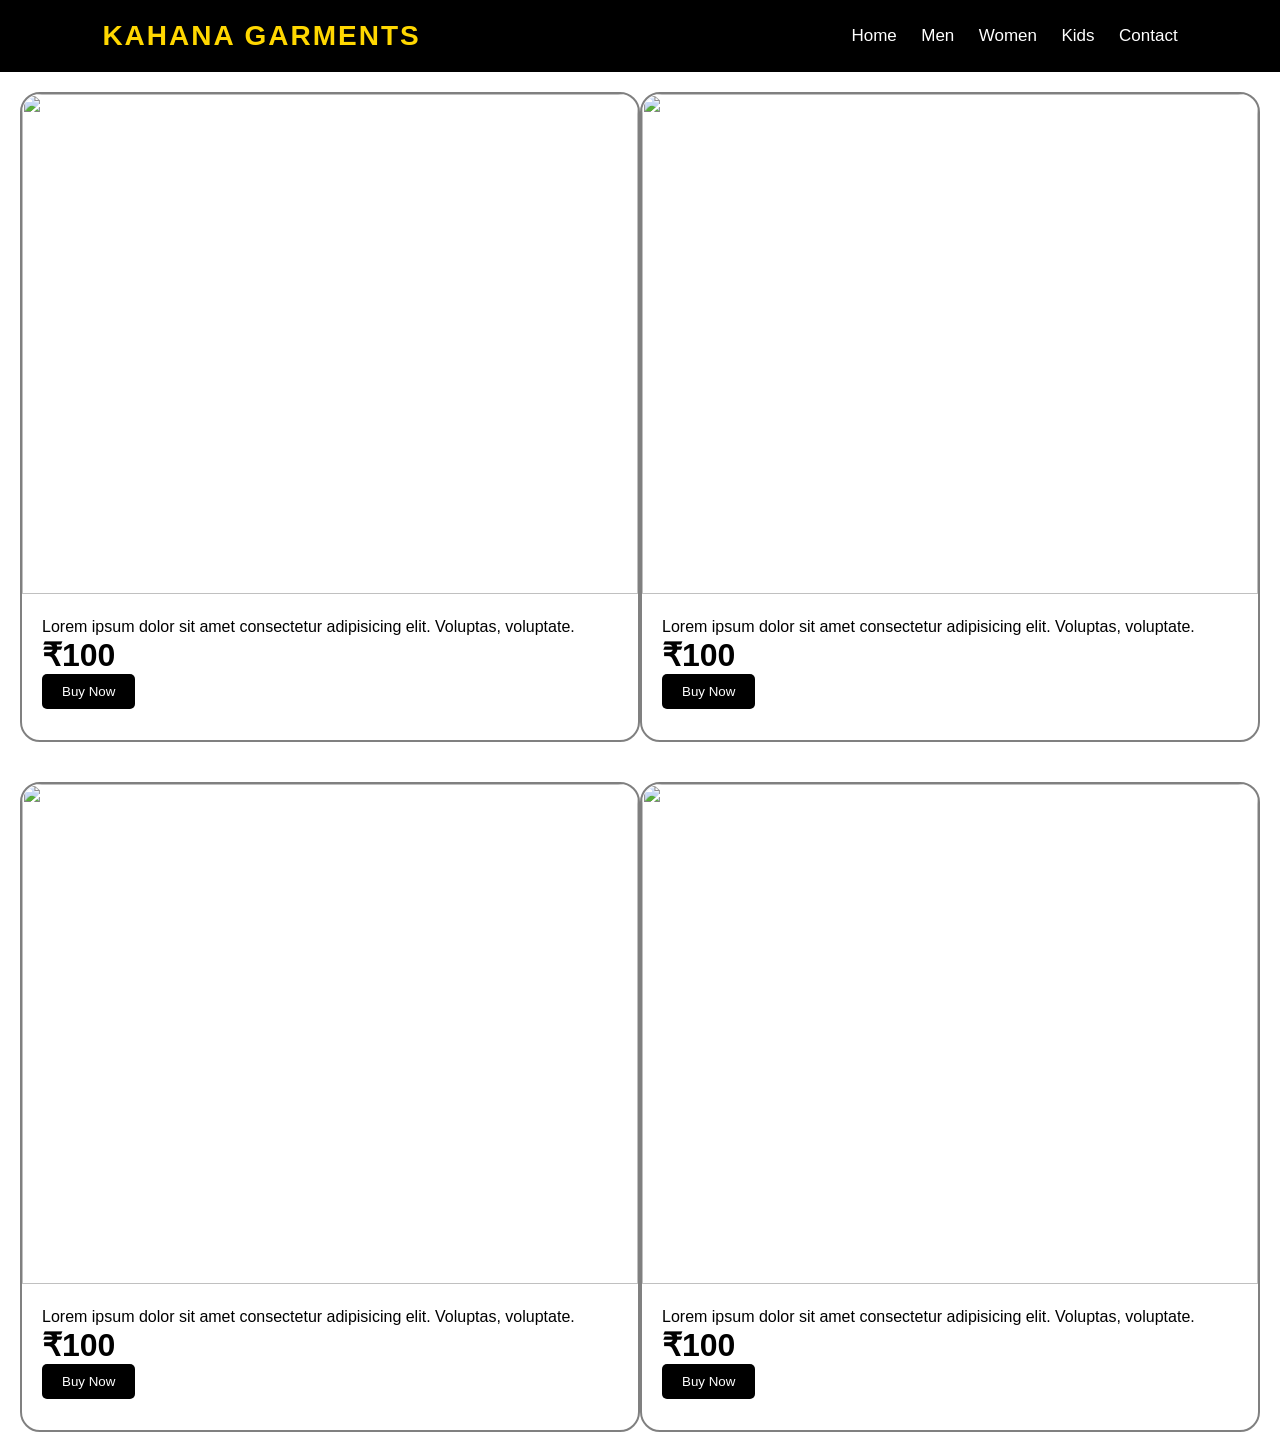
==== commit 661165c4: "Update menproduct.html" ====
--- a/menproduct.html
+++ b/menproduct.html
@@ -8,6 +8,8 @@
     * {
         margin: 0;
         padding: 0;
+        box-sizing: border-box;
+        font-family: 'Segoe UI', sans-serif;
     }
 
     .header {
